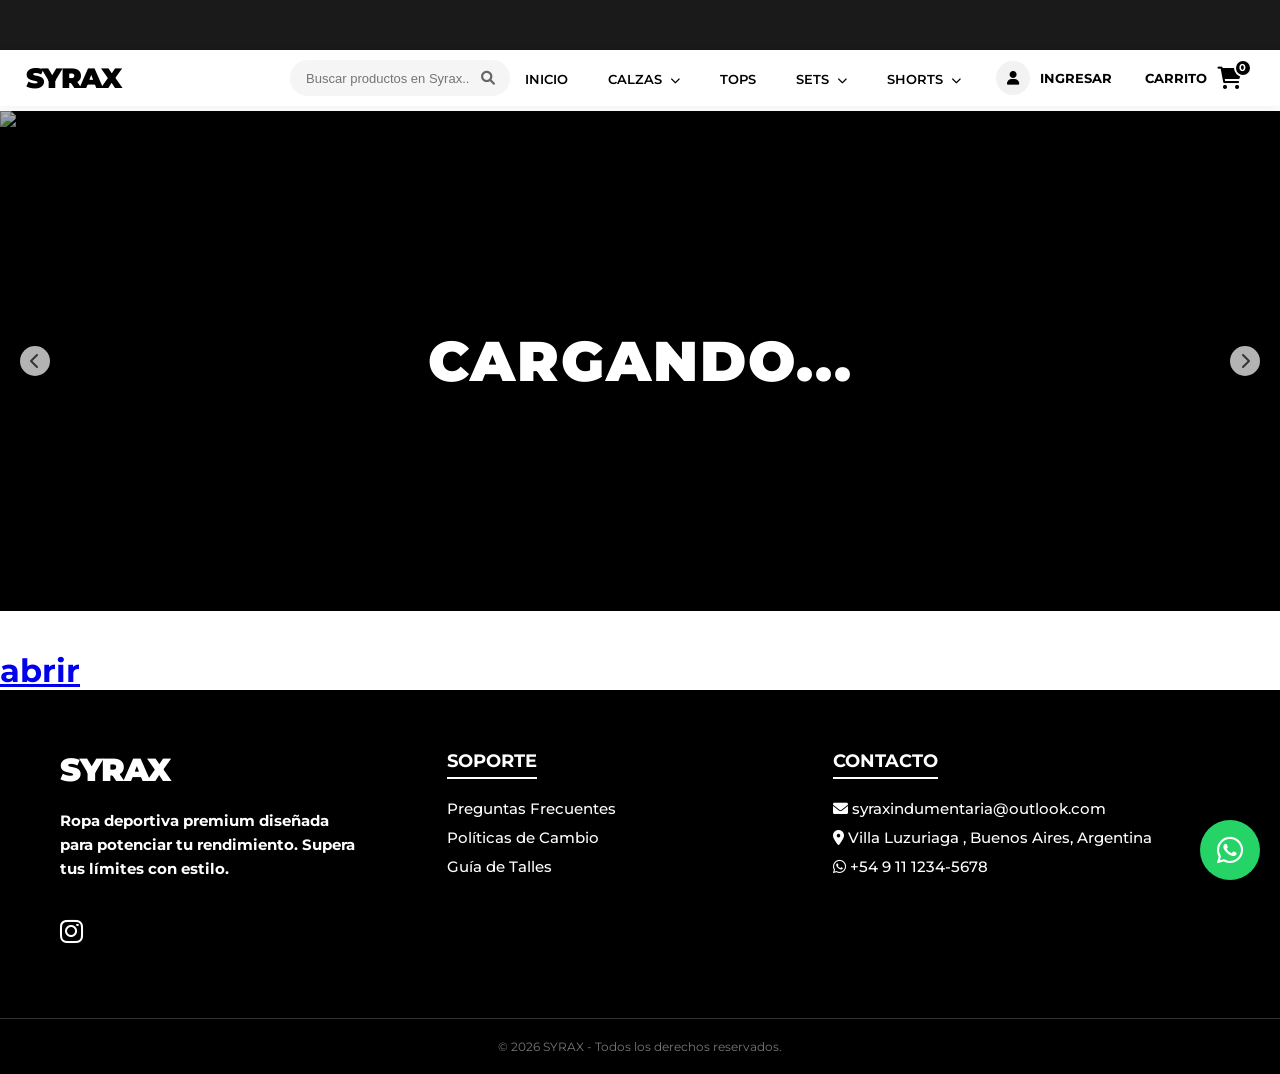
==== index.html @ ae93c7b4 "Update index.html" ====
<!DOCTYPE html>
<html lang="es">
<head>
    <meta charset="UTF-8">
    <meta name="viewport" content="width=device-width, initial-scale=1.0">
    <title>SYRAX | Tienda Oficial</title>
    <link href="https://fonts.googleapis.com/css2?family=Montserrat:wght@400;700;900&display=swap" rel="stylesheet">
    <link rel="stylesheet" href="https://cdnjs.cloudflare.com/ajax/libs/font-awesome/6.0.0/css/all.min.css">
    <link rel="stylesheet" href="css/styles.css">




<!-- Meta Pixel Code -->
<script>
!function(f,b,e,v,n,t,s)
{if(f.fbq)return;n=f.fbq=function(){n.callMethod?
n.callMethod.apply(n,arguments):n.queue.push(arguments)};
if(!f._fbq)f._fbq=n;n.push=n;n.loaded=!0;n.version='2.0';
n.queue=[];t=b.createElement(e);t.async=!0;
t.src=v;s=b.getElementsByTagName(e)[0];
s.parentNode.insertBefore(t,s)}(window, document,'script',
'https://connect.facebook.net/en_US/fbevents.js');
fbq('init', '1504209424649289');
fbq('track', 'PageView');
</script>
<noscript><img height="1" width="1" style="display:none"
src="https://www.facebook.com/tr?id=1504209424649289&ev=PageView&noscript=1"
/></noscript>
<!-- End Meta Pixel Code -->




<!-- Etiquetas para que WhatsApp muestre la imagen -->
<meta property="og:title" content="Syrax">
<meta property="og:description"
content="Comprá prendas deportivas en Syrax">
<meta property="og:image" content="https://upload.wikimedia.org/wikipedia/commons/3/3f/Fronalpstock_big.jpg">
<meta property="og:url" content="">
<meta property="og:type" content="website">




</head>
<body>



<div id="banner-ofertas" class="banner-inline">
<a href="#" id="oferta_banner_link"></a>
        <p id="texto-banner-ofertas">
        </p>
   </a>
</div>



<header class="navbar-container">
    <div class="header-left">
     <div class="menu-mobile-btn" onclick="toggleMenu()">
            <i class="fas fa-bars"></i>
        </div>
    </div>
    <div class="header-center">
    <div class="navbar-main">
        <a href="index.html" class="logo">SYRAX</a>
    </div>
         <div class="search-container-pc">
    <div class="search-input-wrapper">
        <input type="text" class="search-input" placeholder="Buscar productos en Syrax...">
        <i class="fas fa-search search-icon"></i>
    </div>
    <div class="search-results-box"></div>
</div>
</div>

    <div class="header-center-pc">
    <nav class="nav-links">
        <div class="menu-mobile-header-row">
        <div class="menu-close-mobile">
            <i class="fas fa-times"></i>
        </div>

    <div class="search-container-mobile">
    <div class="search-input-wrapper">
        <input type="text" class="search-input" placeholder="¿Qué estás buscando?">
        <i class="fas fa-search search-icon"></i>
    </div>
    <div class="search-results-box"></div>
</div>
    </div>
        <ul id="menu-categorias">
     <li class="mobile-only login-mobile-nav">
         
    <div class="user-menu-container">
        <a href="javascript:void(0)"
           id="user-link-mobile"
           onclick="abrirTuModalLogin()">
            <!-- FOTO GOOGLE -->
            <img id="user-photo-mobile"
                 src=""
                 alt="Foto de perfil">
            <!-- ICONO DEFAULT -->
            <div class="mobile-user-icon">
                <i class="fas fa-user"></i>
            </div>

            <!-- TEXTO -->
            <div class="mobile-user-info">
                <span class="mobile-user-title">
                    MI CUENTA
                </span>
                <span id="user-text-mobile">
                    INGRESAR
                </span>
            </div>
        </a>
        <!-- DROPDOWN -->
        <div id="user-dropdown-mobile" class="user-dropdown-list">
            <a href="perfil.html">
                <i class="fas fa-id-card"></i>
                Mi Perfil
            </a>
            <a href="javascript:void(0)" 
                id="btn-logout-mobile"
               class="btn-logout-action">
                <i class="fas fa-sign-out-alt"></i>
                Cerrar Sesión
            </a>
        </div>
    </div>
</li>

            <li><a href="index.html" class="btn-bounce">inicio</a></li>
            
            <li class="dropdown">
                <a class="dropdown-toggle">Calzas <i class="fas fa-chevron-down"></i></a>
                <ul class="dropdown-content">
                    <li><a href="productos.html?cat=calzas&sub=con-frunce">Con Frunce</a></li>
                    <li><a href="productos.html?cat=calzas&sub=sin-frunce">Sin Frunce</a></li>
                    <li><a href="productos.html?cat=calzas">Ver Todas</a></li>
                </ul>
            </li>
            
            <li><a href="productos.html?cat=tops" class="btn-bounce">Tops</a></li>
            
            <li class="dropdown">
                <a class="dropdown-toggle">Sets <i class="fas fa-chevron-down"></i></a>
                <ul class="dropdown-content">
                    <li><a href="productos.html?cat=sets&sub=cortos">Sets Cortos</a></li>
                    <li><a href="productos.html?cat=sets&sub=largos">Sets Largos</a></li>
                    <li><a href="productos.html?cat=sets">Ver Todos</a></li>
                </ul>
            </li>
            
            <li class="dropdown">
                <a class="dropdown-toggle">Shorts <i class="fas fa-chevron-down"></i></a>
                <ul class="dropdown-content">
                    <li><a href="productos.html?cat=shorts&sub=con-frunce">Con Frunce</a></li>
                    <li><a href="productos.html?cat=shorts&sub=sin-frunce">Sin Frunce</a></li>
                    <li><a href="productos.html?cat=shorts">Ver Todos</a></li>
                </ul>
            </li>
        </ul>
<div class="mobile-wa-wrapper">

    <a href="https://wa.me/5491112345678"
       class="mobile-wa-btn"
       target="_blank">

        <i class="fab fa-whatsapp"></i>
        <span></span>
    </a>
</div>
        </nav>
     </div>
        
<div class="header-right">
    <div class="navbar-actions">
        <div class="user-menu-container">

    <a href="javascript:void(0)"
   onclick="abrirTuModalLogin()"
   id="user-link"
   class="btn-bounce">
    <!-- FOTO -->
    <img id="user-photo-pc"
         src=""
         alt="Foto perfil">
    <!-- ICONO -->
    <div class="pc-user-icon">
        <i class="fas fa-user"></i>
    </div>
    <!-- TEXTO -->
    <div class="pc-user-info">
        <span id="user-text">Ingresar</span>
    </div>

</a>
            <div id="user-dropdown" class="user-dropdown-list">
                <a href="perfil.html"><i class="fas fa-id-card"></i> Mi Perfil</a>
                <a href="javascript:void(0)" id="btn-logout"><i class="fas fa-sign-out-alt"></i> Cerrar Sesión</a>
            </div>
        </div>
 
        
        <div class="cart-container" onclick="toggleCart()">
            <span class="cart-label">CARRITO</span>
            <div class="cart-wrapper">
                <i class="fas fa-shopping-cart"></i>
                <span id="cart-count" class="cart-badge">0</span>
            </div>
        </div>
    </div>
       </div>

       
</header>



<section class="hero-carousel">
    <div class="hero-slider">
        <div class="slide active">
            <img id="slide1_img" src="./assets/img/placeholder.jpg" alt="Banner 1">
            <div class="hero-text">
                <h2 id="slide1_titulo">Cargando...</h2>
                <a href="#" class="btn-hero" id="slide1_btn_link" style="display:none;"></a>
            </div>
        </div>
        
        <div class="slide">
            <img id="slide2_img" src="./assets/img/placeholder.jpg" alt="Banner 2">
            <div class="hero-text">
                <h2 id="slide2_titulo"></h2>
                <a href="#" class="btn-hero" id="slide2_btn_link" style="display:none;"></a>
            </div>
        </div>

        <div class="slide">
            <img id="slide3_img" src="./assets/img/placeholder.jpg" alt="Banner 3">
            <div class="hero-text">
                <h2 id="slide3_titulo"></h2>
                <a href="#" class="btn-hero" id="slide3_btn_link" style="display:none;"></a>
            </div>
        </div>

        <div class="slide">
            <img id="slide4_img" src="./assets/img/placeholder.jpg" alt="Banner 4">
            <div class="hero-text">
                <h2 id="slide4_titulo"></h2>
                <a href="#" class="btn-hero" id="slide4_btn_link" style="display:none;"></a>
            </div>
        </div>

        <div class="slide">
            <img id="slide5_img" src="./assets/img/placeholder.jpg" alt="Banner 5">
            <div class="hero-text">
                <h2 id="slide5_titulo"></h2>
                <a href="#" class="btn-hero" id="slide5_btn_link" style="display:none;"></a>
            </div>
        </div>
    </div>

    <button class="slider-arrow prev" onclick="cambiarSlideManual(-1)">
        <i class="fas fa-chevron-left"></i>
    </button>
    <button class="slider-arrow next" onclick="cambiarSlideManual(1)">
        <i class="fas fa-chevron-right"></i>
    </button>

</section>





<section  id="productos"  class="product-grid"></section>



</div>

<div class="overlay" id="overlay" onclick="toggleCart()"></div>
<div class="side-cart" id="side-cart">
    <div class="cart-header">
        <h2>TU CARRITO</h2>
        <span class="close-cart" onclick="toggleCart()">✕</span>
    </div>
    <div id="cart-items-side" class="cart-body"></div>
    <div class="cart-footer">
        <div class="total-row">
            <span></span>
            <span id="cart-total-side">$0</span>
        </div>
        <a href="checkout.html">
        <button class="checkout-btn">Finalizar Compra</button>
        </a>
    </div>
</div>









<div id="login-modal" class="modal-overlay">
    <div class="modal-box">
        <span class="close-modal">&times;</span>
        
        <h2 id="auth-title">INICIAR SESIÓN</h2>
        <!-- Nuevo subtítulo y lista de beneficios -->
        <p id="auth-subtitle">BENEFICIOS DE LA CUENTA:</p>
        <ul class="beneficios-lista">
            <li>🔥 Accedé a Ofertas Exclusivas</li>
            <li>♥️ Guardá tus favoritos</li>
            <li>🚚 Guardá tus datos de envío</li>
            <li>✔️ Opiniones verificadas</li>
        </ul>

        <form id="auth-form">
            <div class="input-group">
                <i class="fas fa-envelope"></i>
                <input type="email" id="email" placeholder="Email" required>
            </div>
            <div class="input-group">
                <i class="fas fa-lock"></i>
                <input type="password" id="password" placeholder="Contraseña" required>
            </div>
            <button type="submit" id="btn-auth" class="btn-primary">ENTRAR</button>
        </form>

        <div class="auth-options">
            <p id="toggle-auth">¿No tenés cuenta? <span>Registrate aquí</span></p>
            <hr>
            <!-- Botón de Google con imagen optimizada -->
            <button id="btn-google" class="btn-google-modern">
    <div class="google-icon-wrapper">
        <img src="https://www.gstatic.com/firebasejs/ui/2.0.0/images/auth/google.svg" alt="Google Logo">
    </div>
    <span class="btn-text">Continuar con Google</span>
</button>
        </div>
    </div>
</div>



<a href= "test-og.html">
<h1>abrir</h1>
</a>






<footer class="main-footer">
    <div class="footer-container">
        <div class="footer-section">
            <h2 class="footer-logo">SYRAX</h2>
            <p>Ropa deportiva premium diseñada para potenciar tu rendimiento. Supera tus límites con estilo.</p>
            <div class="social-links">
                <a href="https://www.instagram.com/syrax.indumentariafitt/?__pwa=1"  target="_blank"  rel="noopener noreferrer"><i class="fab fa-instagram"></i></a>
               
                
            </div>
        </div>

        <div class="footer-section">
            <h3>Soporte</h3>
            <ul>
                <li><a href="soporte.html#faq" target="_blank"  rel="noopener noreferrer">Preguntas Frecuentes</a></li>
                <li><a href="soporte.html#cambios" target="_blank"  rel="noopener noreferrer">Políticas de Cambio</a></li>
                 <li><a href="soporte.html#talles" target="_blank"  rel="noopener noreferrer">Guía de Talles</a></li>
            </ul>
        </div>

    <div class="footer-section">
    <h3>Contacto</h3>
    <ul class="contact-list">
        <li><a href="mailto:syraxindumentaria@outlook.com" target="_blank"  rel="noopener noreferrer"><i  class="fas fa-envelope" ></i> syraxindumentaria@outlook.com</a></li>
        <li><a href="#"><i class="fas fa-map-marker-alt"></i> Villa Luzuriaga , Buenos Aires, Argentina</a></li>
        <li><a href="https://wa.me/5491112345678" target="_blank" rel="noopener noreferrer"><i class="fab fa-whatsapp"></i> +54 9 11 1234-5678</a></li>
    </ul>
</div>
    </div>
    
    <div class="footer-bottom">
        <p>&copy; 2026 SYRAX - Todos los derechos reservados.</p>
    </div>
</footer>


<a href="https://wa.me/5491112345678" class="wa-float" target="_blank" rel="noopener noreferrer">
    <i class="fab fa-whatsapp"></i>
</a>


<script src="https://www.gstatic.com/firebasejs/8.10.0/firebase-app.js"></script>
<script src="https://www.gstatic.com/firebasejs/8.10.0/firebase-firestore.js"></script>
<script src="https://www.gstatic.com/firebasejs/8.10.0/firebase-auth.js"></script>  

<script src="js/config.js"></script>

<script src="js/main.js"></script>



</body>
</html>
---- css/styles.css ----
html {
    scroll-behavior: smooth;
}
/*==========================================*/
 /*    DESCRIPCION Y BTN DE PRODUCTO        */
 /*==========================================*/
.product-description-full {
    display: block;
    clear: both;
    width: 100%;
    max-width: 550px; /* Ajustalo para que coincida exacto con el ancho de tu foto */
    margin-top: 30px;
    padding: 20px 0;
    border-top: 1px solid #eee; /* Una línea sutil para separar */
}

#product-desc {
    font-size: 1rem;
    line-height: 1.6;
    color: #333;
    text-align: left;
    font-family: inherit;
}

/* Espacio extra para los botones a la derecha */
.action-buttons {
    margin-top: 25px;
    display: flex;
    flex-direction: column;
    gap: 12px;
}

.btn-agregar {
    margin-top: 30px !important;
}
    /*==========================================*/
    /*     TERMINA DESCRIPCION Y BTN            */
    /*==========================================*/



/*==============================================================*/
/* --- SELECTOR DE TALLE Y COLOR (Versión Corta y con Hover) --- */
/*===============================================================*/

select.custom-select {
    display: block !important;
    width: 100% !important;
    max-width: 200px !important; /* Lo acortamos de 300px a 200px */
    height: 45px !important;
    padding: 0 35px 0 15px !important;
    font-size: 14px !important;
    font-family: 'Montserrat', sans-serif;
    border: 1px solid #ddd !important;
    border-radius: 25px !important;
    background-color: #fff !important;
    cursor: pointer !important;
    outline: none !important;
    margin-bottom: 15px !important;
    transition: all 0.3s ease !important; /* Suaviza el efecto hover */
    
    appearance: none !important;
    -webkit-appearance: none !important;
    -moz-appearance: none !important;
    background-image: url("data:image/svg+xml,%3Csvg xmlns='http://www.w3.org/2000/svg' viewBox='0 0 24 24' fill='none' stroke='black' stroke-width='2' stroke-linecap='round' stroke-linejoin='round'%3E%3Cpolyline points='6 9 12 15 18 9'%3E%3C/polyline%3E%3C/svg%3E") !important;
    background-repeat: no-repeat !important;
    background-position: right 12px center !important;
    background-size: 14px !important;
}

/* EFECTO HOVER: Cuando pasás el mouse por el selector */
select.custom-select:hover {
    border-color: #000 !important; /* El borde se pone negro */
    box-shadow: 0 2px 8px rgba(0,0,0,0.1) !important; /* Una sombra suave */
    transform: translateY(-1px); /* Sube apenas un poquito */

    
    /* Quita la flecha del sistema */
    appearance: none !important;
    -webkit-appearance: none !important;
    -moz-appearance: none !important;

    /* Flecha corregida sin caracteres especiales que den error */
    background-image: url("data:image/svg+xml,%3Csvg xmlns='http://www.w3.org/2000/svg' viewBox='0 0 24 24' fill='none' stroke='black' stroke-width='2' stroke-linecap='round' stroke-linejoin='round'%3E%3Cpolyline points='6 9 12 15 18 9'%3E%3C/polyline%3E%3C/svg%3E") !important;
    background-repeat: no-repeat !important;
    background-position: right 15px center !important;
    background-size: 16px !important;
}

    /*==========================================*/
    /*  TERMINA SELECTOR DE TALLES Y COLOR      */
    /*==========================================*/





/*===========================================*/
/* --- 2. CONTENEDOR DE CANTIDAD (+ / -) --- */
/*===========================================*/

.quantity-controls {
    display: flex !important;
    align-items: center !important;
    border: 1px solid #000 !important; /* Borde más fino para que sea elegante */
    width: fit-content !important;
    background: #fff !important;
    border-radius: 25px !important;   /* REDONDEADO como el talle */
    overflow: hidden !important;       /* CLAVE: Corta lo que se salga del redondeo */
    height: 45px !important;
}

/* Estilo base para los botones + y - */

.quantity-controls button {
    width: 40px !important;
    height: 100% !important;
    background: transparent !important;
    border: none !important;
    color: #000 !important;
    font-size: 20px !important;
    cursor: pointer !important;
    transition: all 0.2s ease !important;
    display: flex !important;
    align-items: center !important;
    justify-content: center !important;
}

/* --- EL NUEVO HOVER (Sin que se rompa) --- */

.quantity-controls button:hover {
    background-color: #000 !important; /* Fondo negro */
    color: #fff !important;           /* Signo blanco */
}

/* 3. EL NÚMERO (Input) */
#product-qty {
    width: 40px !important;
    height: 100% !important;
    border: none !important;
    text-align: center !important;
    font-size: 16px !important;
    font-weight: bold !important;
    color: #000 !important;
    background: transparent !important;
    pointer-events: none; /* Para que no puedan escribir letras, solo usar + y - */
}

/* 4. Etiquetas (Talle:, Color:) */
.variant-item label {
    display: block !important;
    font-weight: 800 !important;
    font-size: 12px !important;
    margin-bottom: 8px !important;
    text-transform: uppercase;
    }



* { margin: 0; padding: 0; box-sizing: border-box; }
body { font-family: 'Montserrat', sans-serif; background: #fff; overflow-x: hidden; }

    /*==========================================*/
    /*         TERMINA MAS Y MENOS              */
    /*==========================================*/







/* ============================================================
   HEADER GLOBAL - CYRAX (Logo, Menú y Carrito)
   ============================================================ */

.navbar {
    display: flex !important; 
    justify-content: space-between !important; 
    align-items: center !important;
    padding: 0 50px !important; 
    height: 70px !important; 
    background: #fff !important; 
    border-bottom: 1px solid #eee !important;
    position: fixed !important; 
    width: 100% !important; 
    top: 0 !important; 
    z-index: 1000 !important;
    box-sizing: border-box !important;
}

/* --- LOGO (Izquierda) --- */

.logo { 
    font-weight: 900 !important; 
    font-size: 28px !important; 
    text-decoration: none !important; 
    color: #000 !important; 
    letter-spacing: -1.5px !important;
    flex-shrink: 0 !important;
    transition: transform 0.2s ease, color 0.2s ease !important;
    display: inline-block !important;
}

.logo:hover {
    transform: scale(1.05) !important;
    color: #333 !important;
}

/* --- MENÚ DE CATEGORÍAS (Centro) --- */

.nav-links {
    flex-grow: 1 !important; 
    display: flex !important;
    justify-content: center !important; 
}

#menu-categorias {
    display: flex !important;
    list-style: none !important;
    padding: 0 !important;
    margin: 0 !important;
    gap: 10px !important;
}

.nav-links a { 
    text-decoration: none !important; 
    color: #000 !important; 
    margin: 0 15px !important; 
    font-size: 13px !important; 
    font-weight: 600 !important; 
    text-transform: uppercase !important;
    transition: transform 0.2s ease, color 0.2s ease !important;
    display: inline-block !important;
}

.nav-links a:hover {
    transform: scale(1.1) !important;
    color: #666 !important;
}


/* --- CARRITO (Derecha) --- */

.cart-container {
    display: flex !important;
    align-items: center !important;
    gap: 10px !important;
    cursor: pointer !important;
    flex-shrink: 0 !important;
    min-width: 120px !important; /* Mantiene el equilibrio con el logo */
    justify-content: flex-end !important;
    transition: transform 0.2s ease !important;
}

.cart-container:hover {
    transform: scale(1.05) !important;
}

.cart-label {
    font-size: 13px !important;
    font-weight: 700 !important;
    text-transform: uppercase !important;
    font-family: 'Montserrat', sans-serif !important;
}

.cart-wrapper {
    position: relative !important;
    display: flex !important;
    align-items: center !important;
}

.cart-wrapper i {
    font-size: 22px !important;
    color: #000 !important;
}

/* BURBUJA DEL CARRITO (Badge) */

.cart-badge {
    position: absolute !important;
    top: -8px !important;
    right: -10px !important;
    background-color: #000 !important;
    color: #fff !important;
    font-size: 10px !important;
    width: 18px !important;
    height: 18px !important;
    border-radius: 50% !important;
    display: flex !important;
    align-items: center !important;
    justify-content: center !important;
    border: 2px solid #fff !important;
    font-weight: bold !important;
    line-height: 1 !important;
}
/*termina la burbuja*/    

    /*==========================================*/
    /*             TERMINA HEADER               */
    /*==========================================*/






 /*==========================================*/
/* HERO SLIDER PRINCIPAL          */
/*==========================================*/
/* EL CONTENEDOR PADRE */
.hero-carousel {
    width: 100%;
    height: 500px; /* Podés subirlo a 600px si lo querés más imponente */
    margin-top: 5px;
    position: relative;
    overflow: hidden;
    background: #000;
}

.hero-slider {
    width: 100%;
    height: 100%;
}

/* --- CADA SLIDE INDIVIDUAL --- */
.slide {
    position: absolute;
    top: 0;
    left: 0;
    width: 100%;
    height: 100%;
    display: none; /* Oculto por defecto */
    align-items: center;
    justify-content: center;
    text-align: center;
    opacity: 0;
    visibility: hidden; /* Esto mata la interacción y el render del texto fantasma */
    transition: opacity 0.8s ease-in-out, visibility 0.8s; 
}

/* --- ESTADO ACTIVO --- */
.slide.active {
    display: flex !important;
    opacity: 1;
    visibility: visible;
    z-index: 5; /* Asegura que el nuevo slide siempre esté arriba */
}

.slide img {
    position: absolute;
    top: 0;
    left: 0;
    width: 100%;
    height: 100%;
    object-fit: cover;
    z-index: 1; 
    filter: brightness(0.7); /* Oscurece la foto para que el texto resalte */
}

/* AQUÍ EL CAMBIO CLAVE PARA EL TEXTO */
.hero-text {
    position: relative; /* Obligatorio para que el z-index responda */
    z-index: 10;
    width: 90%;
    max-width: 800px;
}

.hero-text h2 {
    color: #fff !important;
    font-size: clamp(2rem, 5vw, 3.5rem); /* Tamaño adaptable */
    font-weight: 900;
    text-shadow: 0px 4px 10px rgba(0,0,0,0.5);
    margin: 0;
    text-transform: uppercase;
}

/* BOTÓN UNIFICADO */
.btn-hero {
    display: inline-block;
    margin-top: 25px;
    padding: 15px 40px;
    background-color: #fff;
    color: #000;
    text-decoration: none;
    font-weight: bold;
    text-transform: uppercase;
    transition: 0.3s;
    border-radius: 4px;
    border: 2px solid #fff;
}

.btn-hero:hover {
    background-color: transparent;
    color: #fff;
}


    /*====================*/
    /* termina carrusel   */
    /*====================*/

    /*=============================*/
    /*FLECHAS DEL SLIDER PRINCIPAL*/
    /*=============================*/


    .slider-arrow {
    position: absolute;
    top: 50%;
    transform: translateY(-50%);
    background: rgba(0, 0, 0, 0.3);
    color: white;
    border: none;
    width: 50px;
    height: 50px;
    border-radius: 50%;
    cursor: pointer;
    z-index: 20; /* Por encima de todo */
    transition: 0.3s;
    display: flex;
    align-items: center;
    justify-content: center;
    font-size: 1.2rem;
}

.slider-arrow:hover {
    background: rgba(212, 175, 55, 0.8); /* El dorado de Syrax */
}

.slider-arrow.prev { left: 20px; }
.slider-arrow.next { right: 20px; }


    /*=============*/
    /*    FIN   */
    /*===========*/






/*==================================================*/
/* --- DISEÑO FINAL DE TARJETA SYRAX (LIMPIO) ---   */
/*==================================================*/


/* --- GRILLA Y TARJETAS --- */
.product-grid {
    display: grid !important;
    grid-template-columns: repeat(4, minmax(200px, 1fr)) !important;
    gap: 20px !important;
    padding: 20px !important;
}



.product-card {
    background: white;
    border-radius: 12px;
    overflow: visible !important;
    box-shadow: 0 4px 12px rgba(0,0,0,0.1);
    position: relative;
    display: flex;
    flex-direction: column;
}

.product-card:hover {
    transform: translateY(-8px);
    box-shadow: 0 15px 25px rgba(0,0,0,0.15);
}




/* Estilos para la tarjeta de producto con animación EXAGERADA 🔥 */
.product-grid .product-card {
    opacity: 0; /* Empieza invisible */
    transform: translateY(40px); /* Empieza BASTANTE más abajo */
    /* Animación más lenta y con curva cubic-bezier para efecto elástico y suave */
    animation: slideInUpPronunciado 0.8s cubic-bezier(0.23, 1, 0.32, 1) forwards;
}

@keyframes slideInUpPronunciado {
    from {
        opacity: 0;
        transform: translateY(40px); /* Recorrido más largo */
    }
    to {
        opacity: 1;
        transform: translateY(0);
    }
}



/* --- SLIDER DENTRO DE LA TARJETA --- */
.product-slider {
    position: relative !important;
    width: 100% !important;
    height: auto !important; /* QUITAMOS EL 600PX */
    aspect-ratio: 2 / 3 !important; /* Mantiene proporción de catálogo */
    overflow: hidden;
    border-radius: 12px 12px 0 0;
}

.product-img {
    width: 100% !important;
    height: 100% !important;
    object-fit: cover !important;
    display: none;
}

.product-img.active {
    display: block;
}

/* --- BOTONES DEL SLIDER --- */
.prev, .next {
    position: absolute;
    top: 50%;
    transform: translateY(-50%);
    background-color: rgba(255, 255, 255, 0.7);
    color: #333;
    border: none;
    width: 30px;
    height: 30px;
    border-radius: 50%;
    cursor: pointer;
    font-size: 16px;
    display: flex;
    align-items: center;
    justify-content: center;
    z-index: 5;
    transition: all 0.3s ease;
}

.prev { left: 8px; }
.next { right: 8px; }

.prev:hover, .next:hover {
    background-color: #000;
    color: #fff;
}

/* --- ETIQUETA DE LIQUIDACIÓN (BADGE) --- */
.badge-off {
    position: absolute;
    top: 15px;
    left: 15px;
    background: #e74c3c !important; /* Rojo intenso */
    color: white !important;
    padding: 8px 15px !important; /* Más amplia */
    font-size: 1.1rem !important; /* Fuente más grande */
    font-weight: 800 !important;
    border-radius: 5px; /* Un toque más cuadrado queda más pro */
    z-index: 10;
    box-shadow: 0 4px 10px rgba(0,0,0,0.3);
    text-transform: uppercase;
}

/* --- INFO DEL PRODUCTO (NUEVO PRECIO Y TACHADO) --- */
.product-info {
    display: flex !important;
    flex-direction: row !important;
    justify-content: space-between !important;
    align-items: flex-end !important;
    padding: 15px 10px !important;
}

.product-text-group {
    display: flex !important;
    flex-direction: column !important;
    text-align: left !important;
    flex: 1 !important;
}

.price-container {
    display: flex;
    flex-direction: column; /* Apilados para que el grande destaque */
    gap: 2px;
    margin: 10px 0;
}

/* El precio viejo (tachado) */
.old-price {
    font-size: 0.95rem !important;
    color: #485863!important; 
    text-decoration: line-through;
    font-weight: 400;
}

/* El precio actual (grande y llamativo) */
.price {
    font-size: 1.5rem !important; /* Bastante más grande */
    color: #000000 !important; /* Un verde éxito, o usá #000 si preferís negro */
    font-weight: 800 !important;
    margin: 0;
}

.product-card h3 { 
    font-size: 14px !important; 
    font-weight: 800 !important; 
    margin: 0 !important;
    text-transform: uppercase;
    color: #222;
}

.buy-btn {
    width: 100% !important;
    padding: 10px 15px !important; /* Reducido de 15px a 10px para que no sea tan alto */
    font-size: 0.7rem !important;   /* Letra un poco más chica y elegante */
    font-weight: 700 !important;
    text-transform: uppercase;
    letter-spacing: 0.5px;          /* Espaciado de letras más sutil */
    background-color: #1a1a1a !important; /* Negro Syrax */
    color: white !important;
    border: none;
    border-radius: 6px;             /* Bordes un poquito más finos */
    cursor: pointer;
    transition: all 0.3s ease;
    margin-top: 10px;               /* Espacio respecto al precio */
}

.buy-btn:hover {
    background-color: #d4af37 !important; /* Dorado al pasar el mouse */
    transform: translateY(-2px);          /* Efecto de levante sutil */
    box-shadow: 0 4px 8px rgba(0,0,0,0.2);
}
/*====================*/
/* TENGO MIEDO LCDTRPM*/
/*====================*/    

   




/* ============================================================
   CARRITO ACTUALIZADO - CYRAX
   ============================================================ */

/* Panel Lateral */

.side-cart { 
    position: fixed; 
    right: -450px; 
    top: 0; 
    width: 400px; 
    height: 100vh; 
    background: #fff;
    z-index: 2000; 
    transition: 0.4s; 
    padding: 40px; 
    box-shadow: -10px 0 20px rgba(0,0,0,0.1);
    display: flex; 
    flex-direction: column; 
}

.side-cart.active { right: 0; }

/* Título Centrado */

.side-cart h2 {
    text-align: center !important;
    width: 100% !important;
    margin-top: 10px !important;
    margin-bottom: 30px !important;
    font-weight: 800 !important;
    text-transform: uppercase !important;
    font-size: 20px !important;
    color: #000000;
}

/* La "X" de cierre (Arriba a la derecha) */

.side-cart .close-cart {
    position: absolute !important;
    top: 20px !important;
    right: 20px !important;
    font-size: 28px !important;
    line-height: 1 !important;
    cursor: pointer !important;
    color: #000 !important;
    font-weight: bold !important;
    transition: color 0.3s ease !important;
}

.side-cart .close-cart:hover {
    color: #ff0000 !important;
}

/* El Total (En negrita y separado) */

.cart-total {
    display: flex !important;
    justify-content: space-between !important;
    align-items: center !important;
    padding: 20px 0 !important;
    border-top: 1px solid #eee !important;
    margin-top: auto !important; /* Lo empuja hacia abajo */
    font-weight: 900 !important; /* Negrita fuerte */
    font-size: 19px !important;
    color: #000 !important;
}

/* Botón Iniciar Compra (Fino y Centrado) */

.side-cart .checkout-btn {
    width: 85% !important; /* Más elegante, no llega a los bordes */
    background-color: #000 !important;
    color: #fff !important;
    border: none !important;
    padding: 14px !important;
    border-radius: 8px !important;
    font-size: 13px !important;
    font-weight: bold !important;
    text-transform: uppercase !important;
    cursor: pointer !important;
    margin: 10px auto 20px auto !important; /* Centrado horizontal */
    display: block !important;
    transition: background-color 0.3s ease, transform 0.2s ease !important;
}

.side-cart .checkout-btn:hover {
    background-color: #333 !important;
    transform: scale(1.02) !important;
}

/* Botón Eliminar Producto (La X gris minimalista) */

.remove-item {
    background: none !important;
    color: #bbb !important;
    border: none !important;
    font-size: 20px !important;
    cursor: pointer !important;
    padding: 5px !important;
    transition: color 0.2s !important;
}

.remove-item:hover {
    color: #ff0000 !important;
    transform: scale(1.1) !important;
}

/* Overlay de fondo */

.overlay { 
    position: fixed; 
    top: 0; 
    left: 0; 
    width: 100%; 
    height: 100%; 
    background: rgba(0,0,0,0.5); 
    z-index: 1500; 
    display: none; 
}
.overlay.active { display: block; }

    /*==========================================*/
    /*       TERMINA CSS DE CARRITO              */
    /*==========================================*/




    /*==========================================*/
    /*       MODAL CHECKOUT                     */
    /*==========================================*/

.checkout-modal { position: fixed; top: 0; left: 0; width: 100%; height: 100%; background: rgba(0,0,0,0.8); z-index: 3000; display: none; align-items: center; justify-content: center; }
.checkout-content { background: #fff; padding: 40px; width: 90%; max-width: 500px; border-radius: 5px; position: relative; }
.checkout-content input { width: 100%; padding: 12px; margin-bottom: 10px; border: 1px solid #ddd; }
.form-row { display: flex; gap: 10px; }
.btn-final-wa { width: 100%; background: #25d366; color: #fff; border: none; padding: 15px; font-weight: bold; cursor: pointer; }

    /*==========================================*/
    /*       WHATSAPP FLOTANTE                  */
    /*==========================================*/
.wa-float { 
    position: fixed; 
    bottom: 20px; 
    right: 20px; 
    width: 60px; 
    height: 60px; 
    background-color: #25d366; /* El verde de WhatsApp */
    color: #FFF; 
    border-radius: 50px; 
    text-align: center; 
    font-size: 30px; 
    box-shadow: 2px 2px 10px rgba(0,0,0,0.3); 
    z-index: 1000; 
    display: flex; 
    align-items: center; 
    justify-content: center; 
    text-decoration: none; 
    transition: transform 0.1s ease, box-shadow 0.1s ease;
}

.wa-float:hover {
    transform: scale(1.1);
    background-color: #128c7e;
    color: white;
}


/* Efecto de hundido al hacer clic */
.wa-float:active {
    transform: scale(0.9); /* Se achica un poquito */
    box-shadow: inset 2px 2px 5px rgba(0,0,0,0.3); /* Sombra interna para dar profundidad */
}












/*================================================*/
/* Estilos adicionales para la página de producto */
/*================================================*/

.product-page-body {
    padding-top: 100px;
}

.product-detail-container {
    display: flex;
    max-width: 1200px;
    margin: 0 auto;
    padding: 40px;
    gap: 60px;
}

.product-image-section {
    flex: 1.2;
}

.product-image-section img {
    width: 100%;
    aspect-ratio: 2/3;
    object-fit: cover;
    border-radius: 4px;
}

.product-info-section {
    flex: 1;
    display: flex;
    flex-direction: column;
    justify-content: center;
}

.category-tag {
    font-size: 12px;
    letter-spacing: 2px;
    color: #888;
    margin-bottom: 10px;
}

#product-name {
    font-size: 32px;
    font-weight: 900;
    margin-bottom: 15px;
    text-transform: uppercase;
}

.product-price {
    font-size: 24px;
    font-weight: 700;
    margin-bottom: 30px;
}

.action-buttons {
    display: flex;
    flex-direction: column;
    gap: 15px;
    margin-bottom: 40px;
}

.btn-black {
    background: #000;
    color: #fff;
    border: none;
    padding: 18px;
    font-weight: 700;
    cursor: pointer;
    text-transform: uppercase;
    transition: 0.3s;
}

.btn-outline {
    background: transparent;
    color: #000;
    border: 2px solid #000;
    padding: 16px;
    font-weight: 700;
    cursor: pointer;
    text-transform: uppercase;
}

.extra-info {
    border-top: 1px solid #eee;
    padding-top: 20px;
    font-size: 14px;
    color: #555;
    line-height: 2;
}


    /*==================================================*/
    /*TERMINA ESTILOS ADICIONALES DE PAGINA DE PRODUCTO */
    /*==================================================*/







    /*==========================================*/
    /*       TODO EL FOOTER                     */
    /*==========================================*/

.main-footer {
    background-color: #000;
    color: #fff;
    padding: 60px 0 20px 0;
    margin-top: 0 !important; /* Cambiamos el 50px que tenías por 0 */
}

.footer-container {
    max-width: 1200px;
    margin: 0 auto;
    display: flex;
    flex-wrap: wrap;
    justify-content: space-between;
    padding: 0 20px;
}

.footer-section {
    flex: 1;
    min-width: 250px;
    margin-bottom: 30px;
}


/* LOGO EN EL FOOTER */

.footer-logo {
    font-size: 32px; /* Más grande para que se note */
    font-weight: 900; /* Extra negrita */
    letter-spacing: -1.5px;
    margin-bottom: 20px;
}

.footer-section h3 {
    font-size: 18px;
    margin-bottom: 20px;
    border-bottom: 2px solid #fff;
    display: inline-block;
    padding-bottom: 5px;
    text-transform: uppercase;
}


/* EL TEXTO QUE QUERÍAS: BLANCO, NEGRITA Y SEPARADO */

.footer-section p {
    font-size: 15px;
    line-height: 1.6;
    color: #fff !important;      /* Blanco puro */
    font-weight: 700 !important; /* Negrita */
    margin-bottom: 35px !important; /* MÁS APARTADO de las redes */
    max-width: 300px;            /* Para que no se estire tanto */
}

.footer-section ul {
    list-style: none;
    padding: 0;
}

.footer-section ul li {
    margin-bottom: 10px;
}



/* LINKS DE LAS LISTAS (Soporte, etc.) */

.footer-section ul li a {
    color: #fff !important;          /* Blanco puro */
    text-decoration: none !important; 
    font-size: 15px !important;      /* Un toque más grandes */
    font-weight: 500 !important;     /* Peso medio para que se lean bien */
    transition: all 0.3s ease !important;
    display: inline-block;           /* Para que el efecto de hover funcione mejor */
}

/* EFECTO DE HOVER ANIMADO */

.footer-section ul li a:hover {
    color: #ccc !important;          /* Cambia a gris claro al pasar el mouse */
    transform: translateX(5px);      /* Se desplaza sutilmente a la derecha */
    font-weight: 700 !important;     /* Se pone en negrita al seleccionarlo */
}



.footer-section ul li a:hover {
    color: #fff;
}

/* REDES SOCIALES MÁS GRANDES Y SEPARADAS */
.social-links a {
    color: #fff;
    font-size: 26px; /* Íconos un poco más grandes */
    margin-right: 20px;
    transition: transform 0.3s, color 0.3s;
    display: inline-block;
}

.social-links a:hover {
    transform: translateY(-5px) scale(1.1);
    color: #ccc;
}

.footer-bottom {
    text-align: center;
    border-top: 1px solid #333;
    margin-top: 40px;
    padding-top: 20px;
    font-size: 12px;
    color: #777;
}

    /*==========================================*/
    /*            TERMIN FOOTER                 */
    /*==========================================*/





    /*==========================================*/
    /*     CREO QUE PAGINA DE PRODUCTO          */
    /*==========================================*/


/* Contenedor Principal */

.product-container {
    max-width: 1100px;
    margin: 40px auto;
    padding: 20px;
}

.product-layout {
    display: grid;
    grid-template-columns: 1.2fr 1fr;
    gap: 50px;
    align-items: start;
}

/* Tarjeta de Imagen */

.product-image-card {
    background: #f9f9f9;
    border-radius: 15px;
    overflow: hidden;
    box-shadow: 0 10px 30px rgba(0,0,0,0.05);
}

.product-image-card img {
    width: 100%;
    height: auto;
    display: block;
    transition: transform 0.5s ease;
}

.product-image-card:hover img {
    transform: scale(1.05); /* Efecto zoom suave */
}

/* Info del Producto */

.category-tag {
    text-transform: uppercase;
    font-size: 12px;
    letter-spacing: 2px;
    color: #888;
    font-weight: bold;
}

#product-name {
    font-size: 32px;
    margin: 10px 0;
    font-weight: 800;
    text-transform: uppercase;
}

.product-price {
    font-size: 26px;
    font-weight: 700;
    color: #111;
    margin-bottom: 25px;
}

.product-description {
    color: #555;
    line-height: 1.6;
    margin-bottom: 30px;
    border-top: 1px solid #eee;
    padding-top: 20px;
}

/* Botones con Estilo */
.action-buttons {
    display: flex;
    flex-direction: column;
    gap: 15px;
}

.btn-primary, .btn-secondary {
    padding: 18px;
    border-radius: 8px;
    font-weight: bold;
    cursor: pointer;
    transition: all 0.3s ease;
    border: none;
    font-size: 14px;
    letter-spacing: 1px;
}

.btn-primary {
    background-color: #000;
    color: #fff;
}

.btn-primary:hover {
    background-color: #333;
    transform: translateY(-2px);
}

.btn-secondary {
    background-color: transparent;
    color: #000;
    border: 2px solid #000;
}

.btn-secondary:hover {
    background-color: #000;
    color: #fff;
}

/* Iconos de Beneficios */

.product-features {
    margin-top: 40px;
    display: flex;
    flex-direction: column;
    gap: 12px;
}

.product-features span {
    font-size: 13px;
    color: #666;
    display: flex;
    align-items: center;
    gap: 10px;
}

.product-features i {
    color: #111;
}



    /*==========================================*/
    /*             TERMINA EL CREO              */
    /*==========================================*/






 
/* ================================================= */
/* SECCIÓN: PRODUCTOS RELACIONADOS (DETALLE)         */
/* ================================================= */

.related-products {
    padding: 60px 20px;
    background-color: #fafafa; /* Un fondo apenas gris para diferenciar */
    border-top: 1px solid #eee;
    width: 100%;
}


/* 1. Título de la sección centrado */
.related-products .section-title {
    text-align: center;
    font-size: 22px;
    font-weight: 800;
    margin-bottom: 40px;
    letter-spacing: 1px;
    text-transform: uppercase;
    color: #111;
}


/* 2. Grilla centrada y con tamaño máximo */
.related-grid {
    display: grid;
    /* Evita que las tarjetas se estiren: min 200px, max 280px */
    grid-template-columns: repeat(auto-fit, minmax(200px, 280px)); 
    gap: 30px;
    
    /* Centra las tarjetas dentro del contenedor */
    justify-content: center; 
    
    /* Centra el contenedor mismo en la pantalla */
    max-width: 1100px;
    margin: 0 auto; 
}


/* 3. Estilo de cada tarjeta de recomendados */
.related-item {
    background: #fff;
    border-radius: 12px;
    padding: 10px;
    transition: transform 0.3s ease, box-shadow 0.3s ease;
    text-align: center; /* Centra los textos debajo de la foto */
}

.related-item:hover {
    transform: translateY(-5px);
    box-shadow: 0 10px 20px rgba(0,0,0,0.05);
}

/* 4. Control de la imagen (Proporción 2:3 deportiva) */
.related-item img {
    width: 100%;
    height: 450px; /* Altura fija para que todas midan igual */
    object-fit: cover; /* Corta la imagen sin deformarla */
    border-radius: 8px;
    display: block;
    margin-bottom: 15px;
}

/* 5. Textos de la tarjeta */
.related-item a {
    text-decoration: none; /* Quita el subrayado del link */
    color: #111;
    display: block;
}

.related-item h3 {
    font-size: 14px;
    margin: 10px 0 5px;
    font-weight: 600;
    text-transform: uppercase;
}

.related-item p {
    font-weight: 800;
    font-size: 16px;
    color: #000;
    margin-bottom: 10px;
}
    /*===================================*/
    /*  TERMINA PRODUCTOS RELACIONADOS*   /
    /*===================================*/



    /*==========================================*/
    /* MINIATURA DE COLOR DE PAGINA DE PRODUCTO */
    /*==========================================*/

.product-layout {
    display: flex;
    gap: 40px;
    align-items: flex-start;
    justify-content: center;
    margin-bottom: 50px;
}

.product-gallery {
    display: flex; /* Miniaturas al lado de la foto grande */
    gap: 15px;
    flex: 1.2;
}

.product-info-card {
    flex: 1;
    text-align: left;
    position: relative;
}

/* Estilo de miniaturas corregido */
.thumbnails-container {
    display: flex;
    flex-direction: column;
    gap: 10px;
}

.thumb-wrapper {
    width: 60px;
    height: 80px;
    cursor: pointer;
    border: 2px solid transparent;
    border-radius: 4px;
    overflow: hidden;
}

.thumb-wrapper.active { border-color: #000; }
.thumb-wrapper img { width: 100%; height: 100%; object-fit: cover; }


/*==========================================*/
/*          TERMINA MINIATURA               */
/*==========================================*/



    /*==========================================*/
    /*       FORMULARIO DE CHECKOUT             */ 
    /*==========================================*/


/* 1. CONTENEDOR PRINCIPAL */
.checkout-container {
    max-width: 900px;
    margin: 40px auto;
    padding: 20px;
    font-family: 'Montserrat', sans-serif; /* Usamos la misma de la tienda */
}

/* 2. AVISO WHATSAPP (Con separación del header) */
.aviso-whatsapp {
    background-color: #fdfaf0 !important; 
    color: #856404;
    padding: 25px !important; 
    border-radius: 15px !important; 
    border: 1px solid #f9eeb1 !important;
    font-weight: 600;
    text-align: center;
    
    /* SEPARACIÓN */
    margin-top: 40px !important;    /* Esto lo separa del header */
    margin-bottom: 40px !important; /* Esto lo separa del formulario */
    
    font-size: 1.05em;
    display: block;
    box-shadow: 0 4px 15px rgba(0,0,0,0.02);
}

/* 3. TÍTULOS DE SECCIÓN */
.checkout-form h3 {
    margin-top: 40px;
    border-bottom: 1px solid #eee; /* Línea más fina para que sea minimalista */
    padding-bottom: 10px;
    font-size: 16px;
    text-transform: uppercase;
    letter-spacing: 2px;
    color: #000;
    font-weight: 800;
}

/* FILAS DE INPUTS (Mantiene tu estructura de 2 por fila) */
.input-row {
    display: flex;
    gap: 15px;
    margin-bottom: 5px;
}

/* 4. ESTILO PREMIUM DE LOS INPUTS */
.checkout-form input {
    width: 100%;
    height: 50px !important; /* Altura cómoda para celulares */
    padding: 0 15px !important;
    margin-bottom: 15px;
    border: 1px solid #e0e0e0 !important;
    border-radius: 12px !important; /* Estilo píldora suave */
    font-size: 15px;
    box-sizing: border-box;
    background-color: #fcfcfc;
    transition: all 0.3s cubic-bezier(0.165, 0.84, 0.44, 1) !important;
    outline: none !important;
}

/* HOVER: Cuando el usuario pasa el mouse */
.checkout-form input:hover {
    border-color: #d4af37 !important; /* El dorado de tu botón */
    background-color: #fff !important;
    transform: translateY(-1px); /* Efecto sutil de elevación */
    box-shadow: 0 4px 10px rgba(0,0,0,0.05);
}

/* FOCUS: Cuando están escribiendo (Sensación de "Todo OK") */
.checkout-form input:focus {
    border-color: #28a745 !important; /* Verde éxito */
    background-color: #fff !important;
    box-shadow: 0 0 0 4px rgba(40, 167, 69, 0.1) !important;
}

/* --- EFECTO DE VALIDACION VISUAL --- */
.checkout-form input:not(:placeholder-shown):valid {
    border-color: #28a745 !important; /* Verde éxito si hay texto */
    background-color: #f8fff9 !important; /* Fondo verde muy sutil */
}
/* TERMINA ESTILO UNIFICADO*/




/*========================================================*/
/* 4.       BOTÓN WHATSAPP                                */
/*========================================================*/

.btn-whatsapp {
    position: relative; /* Necesario para que el brillo se mueva dentro */
    overflow: hidden;    /* Corta el brillo para que no se salga del botón */
    
    /* Fondo con degradado metálico premium */
    background: linear-gradient(135deg, #D4AF37 0%, #F2D472 50%, #B8860B 100%);
    
    /* Tipografía y Estilo de Texto */
    color: #000; 
    font-size: 18px;
    font-weight: 800;
    text-transform: uppercase;
    letter-spacing: 1.5px;
    text-align: center;
    text-decoration: none; /* Útil si usas una etiqueta <a> */
    
    /* Estructura y Bordes */
    padding: 18px;
    border: 1px solid #B8860B;
    border-radius: 8px;
    width: 100%;
    display: block;
    cursor: pointer;
    
    /* Espaciado */
    margin-top: 20px;
    margin-bottom: 50px !important;
    
    /* Transiciones suaves */
    transition: all 0.3s ease-in-out;
    box-shadow: 0 4px 15px rgba(0, 0, 0, 0.1);
}

/* --- ANIMACIÓN DE BRILLO LENTA Y PREMIUM --- */
.btn-whatsapp::before {
    content: '';
    position: absolute;
    top: 0;
    left: -150%; /* Empieza bien afuera a la izquierda */
    width: 60%;
    height: 100%;
    background: linear-gradient(
        to right, 
        rgba(255, 255, 255, 0) 0%, 
        rgba(255, 255, 255, 0.4) 50%, 
        rgba(255, 255, 255, 0) 100%
    );
    transform: skewX(-30deg); /* Inclinación elegante */
    animation: brillo-lento 6s infinite; /* Ciclo de 6 segundos */
}

@keyframes brillo-lento {
    0% { left: -150%; }
    20% { left: 150%; } /* El brillo cruza rápido al principio */
    100% { left: 150%; } /* Luego espera el resto del tiempo (pausa elegante) */
}

/* --- TU HOVER FAVORITO --- */
.btn-whatsapp:hover {
    transform: scale(1.05);
    box-shadow: 0 10px 25px rgba(212, 175, 55, 0.5);
    filter: brightness(1.1); /* Sutil aumento de brillo al tocarlo */
}

.btn-whatsapp:active {
    transform: scale(0.98); /* Efecto de presión al hacer clic */
}

    /*======================================*/
    /*TERMINA BOTON DE WHATSAPP DEL CHECKOUT*/
    /*======================================*/



/*==========================================*/
/* 5. RESUMEN DE PRODUCTOS DEL CHECKOUT     */
/*==========================================*/


/* --- LISTA DE PRODUCTOS EN EL CHECKOUT (VERSION FINAL) --- */
.checkout-item {
    display: flex;
    justify-content: space-between;
    align-items: center;
    padding: 15px 0;
    border-bottom: 1px solid #f0f0f0;
}

.checkout-item-info {
    display: flex;
    flex-direction: column;
    gap: 6px;
}

.checkout-item-name {
    font-weight: 700;
    font-size: 15px;
    text-transform: uppercase;
    color: #000;
}

/* Las pastillitas de Talle y Color que pediste */
.checkout-item-details {
    display: flex;
    gap: 8px;
}

.checkout-item-details span {
    background: #f4f4f4; /* Gris suave de fondo */
    color: #666;
    font-size: 11px;
    font-weight: 700;
    padding: 3px 10px;
    border-radius: 20px; /* Forma de etiqueta redondeada */
    text-transform: uppercase;
}

.checkout-item-right {
    display: flex;
    align-items: center;
    gap: 15px;
}

.checkout-item-price {
    font-weight: 800;
    font-size: 16px;
    color: #000;
    font-family: 'Montserrat', sans-serif;
}

/* Botón de eliminar (la X) */
.btn-remove-item {
    background: #f8f8f8;
    border: none;
    color: #ff5a80;
    cursor: pointer;
    font-size: 16px;
    width: 32px;
    height: 32px;
    border-radius: 50%;
    transition: all 0.3s ease;
    display: flex;
    align-items: center;
    justify-content: center;
}

.btn-remove-item:hover {
    background: #ffeef2;
    transform: scale(1.1);
}

.total-checkout {
    display: flex;
    justify-content: space-between;
    font-size: 22px;
    font-weight: bold;
    margin-top: 20px;
    padding-top: 10px;
    border-top: 2px solid #000;
}
/*==========================================*/
/*   TERMINA RESUMEN DE PRODUCTOS           */
/*==========================================*/



/*========================================================*/
/* --- ESTILO PARA EL BOTÓN DE ELIMINAR EN EL RESUMEN --- */
/*========================================================*/


#lista-checkout button {
    transition: all 0.3s ease; /* Hace que el cambio de color sea suave */
    font-family: Arial, sans-serif;
    line-height: 1;
    display: flex;
    align-items: center;
    justify-content: center;
}

#lista-checkout button:hover {
    color: #ff0000 !important; /* Cambia a rojo fuerte al pasar el mouse */
    transform: scale(1.3);     /* Se agranda un poquito */
    background-color: #fff0f0; /* Aparece un fondito rosa muy suave */
    border-radius: 50%;        /* El fondo es circular */
}


    /*==================================*/
    /*TERMINA ESTILO DE BOTON DE RESUMEN*/
    /*==================================*/





/*==================================*/
/* Estilo para el selector de envío */
/*==================================*/

.checkout-input-envio {
    width: 100%;
    padding: 12px;
    margin-top: 10px;
    border: 2px solid #d4af37; /* El dorado de tu marca */
    border-radius: 8px;
    background-color: #fff;
    font-family: 'Poppins', sans-serif;
    font-size: 13px; /* Un pelín más chico para que entre el texto largo */
    font-weight: 600;
    text-transform: uppercase; /* Le da el toque profesional */
    color: #333;
    outline: none;
    transition: all 0.3s ease;
    cursor: pointer;
}

.checkout-input-envio:focus {
    box-shadow: 0 0 10px rgba(212, 175, 55, 0.3);
    border-color: #b8962d;
}

/* Estilo para el cuadrito de información de tiempo que aparece abajo */
#info-tiempo-envio {
    background: #fefcf5; /* Un amarillito muy suave de fondo */
    padding: 12px;
    border-left: 4px solid #d4af37;
    margin-top: 10px;
    border-radius: 4px;
    font-size: 14px;
    color: #444;
    line-height: 1.5;
}

/*===============*/
/* TERMINA ACA   */
/*===============*/













/* --- ESTILOS GENERALES (PC y Base) --- */
.nav-links ul {
    display: flex;
    list-style: none; /* Quita puntos negros */
    gap: 20px;
    margin: 0;
    padding: 0;
}

.nav-links ul li a {
    text-decoration: none; /* Quita subrayado */
    color: black;
    font-weight: bold;
    text-transform: uppercase;
}
    /*TERMINA ESTILOS GENERALES*/


    



/*===========================================*/
/* --- ESTILOS PARA LA PÁGINA DE SOPORTE --- */
/*===========================================*/

/* --- CORRECCIÓN FINAL SOPORTE --- */

.soporte-main {
    background-color: #000 !important;
    color: #fff !important;
    padding-top: 140px !important; /* Espacio para que el header no tape nada */
    padding-bottom: 80px !important;
    min-height: 60vh;
    display: flex;
    justify-content: center; /* Centra el contenido horizontalmente */
}

.container-soporte {
    width: 90%;
    max-width: 800px; /* Evita que el texto se estire de punta a punta */
    margin: 0 auto;
    text-align: left; /* El texto queda alineado a la izquierda pero centrado en pantalla */
}

.soporte-section {
    margin-bottom: 80px;
}

.soporte-section h1 {
    font-size: 32px;
    font-weight: 900;
    text-transform: uppercase;
    border-bottom: 2px solid #fff;
    padding-bottom: 10px;
    margin-bottom: 30px;
    color: #fff !important;
}

.soporte-item {
    margin-bottom: 25px;
}

.soporte-item h3 {
    font-size: 20px;
    margin-bottom: 8px;
    color: #fff;
}

.soporte-item p, .soporte-section p {
    color: #ccc;
    line-height: 1.6; /* Le damos aire al texto para que se lea bien */
    margin-bottom: 15px; /* Espacio entre párrafos */
}






.thumb-wrapper {
    cursor: pointer;
    border: 2px solid transparent;
    transition: 0.2s;
    opacity: 0.6;
}

.thumb-wrapper:hover {
    opacity: 1;
}

.thumb-wrapper.active {
    border-color: #000; /* O el color de SYRAX */
    opacity: 1;
}




            /*======================+/
           /* PAGINA DE PRODUCTO    */
            /*======================*/

/* PRUEBA DE FUEGO - PEGAR ARRIBA DE TODO */


#product-desc {
    font-size: 1rem;
    text-align: justify; /* Opcional, para que quede prolijo el bloque de texto */
}


       /* --- ESTILO BASE DE LAS MINIATURAS (Círculos) --- */
.color-variant-thumb {
    width: 50px !important;
    height: 50px !important;
    object-fit: cover !important;
    border-radius: 50% !important; /* Siempre circulares */
    cursor: pointer !important;
    border: 2px solid transparent !important; /* Espacio para el borde del hover */
    transition: all 0.3s ease !important;
    padding: 2px !important; /* Un pequeño aire para que el borde no toque la foto */
}

/* --- HOVER INDIVIDUAL (Cuando pasás el mouse) --- */
.color-variant-thumb:hover {
    transform: scale(1.15); /* Crece un poquito */
    border-color: #000 !important; /* Aparece el borde negro */
    box-shadow: 0 4px 10px rgba(0,0,0,0.15); /* Sombra para que "flote" */
}
    /*TERMINA HOVER*/


/* --- ESTADO SELECCIONADO --- */
/* Si tu JS agrega la clase 'selected' a la imagen elegida */
.color-variant-thumb.selected {
    border-color: #000 !important;
    transform: scale(1.1);
}
    /* TERMINA*/




        /*texto de cantidad,talle y color*/


/* Separamos cada bloque (Talle, Color, Cantidad) */
.variant-item {
    margin-top: 10px; /* Esto les da aire arriba */
    display: flex;
    flex-direction: column;
    gap: 1px; /* Esto separa el texto (label) de su selector/botones */
}

/* Ponemos los títulos en negrita y un poquito más grandes si querés */
.variant-item label {
    font-weight: 700;
    font-size: 0.85rem;
    text-transform: uppercase;
    color: #333;
}

/* Ajuste específico para que el nombre del color no esté pegado al título */
#color-name-display {
    margin-left: 5px;
    font-weight: 400; /* Menos negrita para el nombre del color elegido */
    color: #666;
}

.quantity-controls {
    margin-bottom: 5px; /* Separa la cantidad del botón negro de abajo */
}
    /*TERMINAN TEXTOS*/




        /*ESTILO DE GUIA DE TALLES*/

.simple-size-link {
    font-size: 0.75rem; /* Bien chiquito */
    color: #888; /* Gris suave */
    text-decoration: underline;
    font-weight: 400;
    transition: color 0.2s;
}

.simple-size-link:hover {
    color: #000; /* Se oscurece al pasar el mouse */
}




    /*===================================*/
    /*ZOOM DE IMAGEN DE PAGINA DE PRODUCTO*/
    /*====================================*/

.product-image-card {
    position: relative;
    overflow: hidden; /* Corta la imagen cuando se agranda */
    cursor: zoom-in;
}

#product-img {
    width: 100%;
    transition: transform 0.1s ease-out; /* Movimiento fluido */
}
    /*TERMINA ZOOM*/




/*============================*/    
/* --- SECCIÓN DE RESEÑAS --- */
/*============================*/

.reviews-section {
    font-family: 'Helvetica', Arial, sans-serif;
    background-color: #fff;
}

/* --- BOTÓN DE OPINIONES --- */
#show-form-btn {
    display: block;
    margin: 20px 0;
    background: #000;
    color: #fff;
    padding: 12px 25px; /* Un pelín más de aire */
    border: none;
    cursor: pointer;
    font-weight: bold;
    text-transform: uppercase;
    letter-spacing: 1px;
    border-radius: 8px; /* Para que siga la línea del checkout */
    transition: all 0.2s ease; /* Para que los cambios sean suaves */
}

/* Hover en PC: Crece un poquito y brilla sutilmente */
#show-form-btn:hover {
    background: #222; /* Un gris muy oscuro para que se note el cambio */
    transform: scale(1.02);
}

/* EL EFECTO DE HUNDIDO (Cuando lo tocan o hacen click) */
#show-form-btn:active {
    transform: scale(0.95) !important; /* Se encoge el 5% */
    background: #000 !important;
    box-shadow: inset 0 4px 8px rgba(0,0,0,0.3) !important; /* Sombra interna de presión */
}
    


/* Tarjetas de cada reseña */

.review-card {
    background: #ffffff;
    border: 1px solid #eaeaea;
    padding: 20px;
    margin-bottom: 15px;
    border-radius: 4px;
    transition: shadow 0.3s;
}

.review-card:hover {
    border-color: #000; /* Se marca cuando la mirás */
}

.review-header {
    display: flex;
    justify-content: space-between;
    align-items: center;
    margin-bottom: 8px;
}

.review-name {
    font-weight: bold;
    font-size: 16px;
    color: #222;
}

.verified-tag {
    color: #28a745;
    font-size: 12px;
    font-weight: 600;
    display: flex;
    align-items: center;
    gap: 4px;
}

.stars {
    color: #ffc107; /* Dorado para las estrellas */
    margin-bottom: 10px;
    font-size: 14px;
}

.review-text {
    color: #555;
    line-height: 1.5;
    font-style: italic;
    margin: 0;
}

/* Formulario */
#review-form-container {
    border: 1px solid #000;
    box-shadow: 10px 10px 0px #eee; /* Estilo retro/moderno */
}
    /*TERMINA TARJETA DE RESEÑA*/


/* BOTÓN DEJAR MI OPINIÓN */

#show-form-btn {
    background-color: #000;
    color: #fff;
    border: 2px solid #000;
    padding: 12px 30px;
    font-size: 14px;
    font-weight: bold;
    letter-spacing: 1px;
    text-transform: uppercase;
    border-radius: 25px; /* AHORA ES REDONDEADO */
    transition: all 0.3s ease;
    cursor: pointer;
    display: block;
    margin: 20px auto;
    outline: none;
}

#show-form-btn:hover {
    background-color: #fff;
    color: #000;
    transform: translateY(-2px);
    box-shadow: 0 5px 15px rgba(0,0,0,0.1);
}
    /*TERMINA CSS DE BOTON*/



/* FORMULARIO DE RESEÑA */
#review-form-container {
    background: #f9f9f9;
    padding: 25px;
    border-radius: 15px; /* Bordes suaves para el cuadro */
    margin-bottom: 30px;
    border: 1px solid #eee;
}

#new-review-form input, 
#new-review-form select, 
#new-review-form textarea {
    border-radius: 10px; /* Campos más modernos */
    border: 1px solid #ddd;
    padding: 12px;
    margin-bottom: 15px;
    font-family: inherit;
}

/* BOTÓN PUBLICAR (DENTRO DEL FORM) */

#new-review-form button[type="submit"] {
    border-radius: 25px;
    padding: 12px;
    background: #28a745;
    color: #fff;
    border: none;
    font-weight: bold;
    cursor: pointer;
    transition: background 0.3s;
}

#new-review-form button[type="submit"]:hover {
    background: #218838;
}

    /*==========================*/
    /*TERMINA SECCION DE RESEÑAS*/
    /*==========================*/

/*==========================*/
/* estilo titulo liquidacion*/
/*==========================*/
.category-header {
    text-align: center;
    padding: 40px 20px;
}

.category-header h1 {
    font-size: 2.5rem;
    color: #333;
    margin-bottom: 10px;
}

.category-header p {
    color: #666;
    font-size: 1rem;
}

/*===========*/
/*   fin    */
/*==========*/






    /*=============================*/
    /*   efecto hundir para botones*/
    /*=============================*/

    /* Lista de todos tus botones y elementos clickeables */
.btn-whatsapp:active,
.quantity-controls button:active,
.color-variant-thumb:active,
.btn-remove-item:active,
.btn-primary:active,
.btn-secondary:active,
.btn-volver-flotante:active,
.buy-btn:active,.show-form-btn:active,
.btn-google-modern:active,.fav-btn-inline:active,
.p-det-fav-btn:active,.p-det-ws-btn:active,
.share-ws-btn:active,.menu-mobile-btn:active,
.selector-talle:active {
    transform: scale(0.95) !important;
    transition: transform 0.1s ease !important;
}

    /*====================================*/
    /*termiina efecto hundir para botones=*/
    /*====================================*/



    /*=================================*/
    /*esetilo de banner de liquidacion*/
    /*================================*/

/* El banner ocupa toda la fila de arriba */
/* Banner con colores de alto impacto */



#banner-ofertas {
    /* Quitamos el height fijo para que el padding mande */
    height: auto !important; 
    min-height: 50px !important; /* Le damos una base más sólida */
    background-color: #1a1a1a !important; 
    display: flex !important;
    align-items: center !important;
    overflow: hidden !important;
    width: 100% !important;
    padding: 12px 0 !important; /* Esto le da el grosor (arriba y abajo) */
    cursor: pointer;
}

#link-banner {
    text-decoration: none;
    width: 100%;
    display: block;
    padding: 16px 0;
}

#texto-banner-ofertas {
    color: white !important;
    font-size: 15px !important;
    font-weight: 700 !important;
    text-transform: uppercase !important;
    margin: 0 !important;
    white-space: nowrap !important;
    display: inline-block !important;
    transition: color 0.3s ease !important;
    /* En lugar de un número, usamos la variable que enviaremos desde JS */
    animation: marquee var(--velocidad-slider, 25s) linear infinite; 
}

@keyframes marquee {
    0% { transform: translateX(0); }
    100% { transform: translateX(-100%); }
}






/* 1. Transición suave para el texto (estado normal) */
#texto-banner-ofertas {
    transition: color 0.3s ease !important;
}

/* 2. Hover sobre el contenedor principal */
#texto-banner-ofertas:hover {
    filter: brightness(1.2) !important;
}

/* 3. CAMBIO DE COLOR: Cuando pasás el mouse por el banner, pintamos el texto */
#banner-ofertas:hover #texto-banner-ofertas {
    color: #D4AF37 !important; /* El dorado de Syrax */
}

/* 4. Aseguramos que el link ocupe todo el banner para que el hover sea total */
#banner-ofertas a {
    display: block !important;
    width: 100% !important;
    height: 100% !important;
    text-decoration: none !important;
}













    /*=======================*/
    /*   MENU SUBCATEGORIA   */
    /*=======================*/


    /* Estilos para el Menú Desplegable */
/* --- SOLO PARA PC (DESKTOP) --- */
@media (min-width: 1025px) {
    /* 1. Permitimos que el LI sea el contenedor relativo */
    #menu-categorias li.dropdown {
        position: relative;
        display: block; /* Cambiamos de inline-block a block para el contenedor */
    }

    /* 2. El Dropdown (La caja negra) */
    #menu-categorias .dropdown-content {
        display: none !important; /* Oculto por defecto */
        position: absolute;
        background-color: #111 !important; 
        min-width: 200px;
        box-shadow: 0px 8px 16px rgba(0,0,0,0.5);
        z-index: 9999; /* Por encima de todo */
        padding: 5px 0;
        border: 3px solid #333;
        left: 0;
        top: 100%;
        list-style: none !important;
        border-radius: 12px;
    }

    /* 3. Mostrar al pasar el mouse */
    #menu-categorias li.dropdown:hover .dropdown-content {
        display: block !important;
    }

    /* 4. LOS LINKS DE LAS SUBCATEGORÍAS (Aquí estaba el error) */
    #menu-categorias .dropdown-content li a {
        color: #ffffff !important; 
        padding: 12px 20px !important; /* Espacio para el clic */
        text-decoration: none !important;
        display: block !important; /* ¡FUNDAMENTAL! Para que vayan uno abajo del otro */
        font-size: 13px !important;
        text-align: left !important;
        text-transform: uppercase !important;
        margin: 0 !important; /* Quitamos el margen de 15px que los separaba */
        width: 100%;
        transform: none !important; /* Quitamos el scale que pusiste arriba */
        background: transparent !important;
    }

    /* 5. Hover de la subcategoría */
    #menu-categorias .dropdown-content li a:hover {
        background-color: #ff4d4d!important; 
        transform: none !important;
    }

    /* 6. Flechita */
    .dropdown i {
        font-size: 10px;
        margin-left: 5px;
        transition: transform 0.3s ease;
    }
    .dropdown:hover i {
        transform: rotate(180deg);
    }
}

/*==============*/
/*   FIN   */
/*============*/


/* NOSE LA VERDAD*/

/* Oculta todas las pestañas por defecto */
.tab-content {
    display: none;
}

/* Solo muestra la que tiene la clase 'active' */
.tab-content.active {
    display: block;
}




/*===================================*/
/* PAGINA DE PRODUCTO (LIQUIDACION)*/
/*==================================*/


/* Para que el precio tachado se vea gris y con línea */
.precio-tachado {
    text-decoration: line-through;
    color: #888;
    font-size: 0.9em;
    margin-right: 8px;
}

/* El precio de liquidación en negro fuerte */
.precio-actual {
    color: #000;
    font-weight: bold;
}

/* Estilo del tag rojo (si no lo tenías) */
.badge-descuento {
    background: linear-gradient(135.61deg, #FF0000 0%, #D40000 100%); /* Un degradado sutil para que sea pro */
    color: white;
    padding: 8px 10px; /* Más grande como pediste */
    border-radius: 8px;
    font-weight: 900; /* Super negrita */
    font-size: 1.1rem;
    text-transform: uppercase;
    
    /* POSICIÓN FLOTANTE */
    position: absolute;
    top: -3px;
    right: 15px;
    
    /* ALINEACIÓN INTERNA */
    display: flex;
    align-items: center;
    gap: 8px;
    
    /* EFECTOS VISUALES */
    box-shadow: 0 4px 15px rgba(255, 0, 0, 0.4);
    z-index: 10;
}

/*===========*/
/*   FIN    */
/*===========*/



/*=========================*/
/*PAGINA DE PRODUCTO RESEÑA*/
/*==========================*/

/* Tarjeta de reseña del cliente */
.review-card {
    background: #fff;
    padding: 20px;
    border-radius: 10px;
    margin-bottom: 15px;
    box-shadow: 0 2px 8px rgba(0,0,0,0.05);
}

.review-name {
    font-weight: 900;
    font-size: 1.1rem;
    color: #111;
}

.stars {
    margin: 8px 0;
    letter-spacing: 2px;
}

/* Contenedor de la Respuesta de Syrax */
.admin-reply-container {
    margin-top: 15px;
    padding: 15px;
    background-color: #f9f9f9;
    border-left: 4px solid #ff0000; /* Rojo Syrax */
    border-radius: 0 8px 8px 0;
    animation: slideIn 0.5s ease-out;
}

.admin-label {
    color: #ff0000;
    font-weight: 700;
    font-size: 0.3rem;
    display: block;
    margin-bottom: 6px;
    text-transform: uppercase;
    letter-spacing: 1px;
}

/* Animación sutil para que la respuesta "aparezca" con estilo */
@keyframes slideIn {
    from { opacity: 0; transform: translateX(-10px); }
    to { opacity: 1; transform: translateX(0); }
}







/*====================*/
/*    LOGIN SYRAX     */
/*=====================*/

/* Overlay (Fondo oscuro) */
.modal-overlay {
    display: none; /* Oculto por defecto */
    position: fixed;
    z-index: 9999;
    left: 0;
    top: 0;
    width: 100%;
    height: 100%;
    background-color: rgba(0,0,0,0.85);
    backdrop-filter: blur(5px);
}

/* Caja del Login */
.modal-box {
    background-color: #0a0a0a;
    margin: 10% auto;
    padding: 30px;
    border: 1px solid #222;
    width: 90%;
    max-width: 400px;
    border-radius: 20px;
    position: relative;
    text-align: center;
}

.close-modal {
    position: absolute;
    right: 20px;
    top: 15px;
    color: #888;
    font-size: 28px;
    cursor: pointer;
}

.close-modal:hover { color: #ff4d4d; }

/* Reutilizá los estilos que ya tenías para .input-group, .btn-primary, etc. */


.login-container {
    height: 100vh;
    display: flex;
    align-items: center;
    justify-content: center;
    background-color: #000;
    padding: 20px;
}

.login-box {
    background: #0a0a0a;
    padding: 40px;
    border-radius: 20px;
    border: 1px solid #1a1a1a;
    width: 100%;
    max-width: 400px;
    text-align: center;
    box-shadow: 0 10px 30px rgba(0,0,0,0.5);
}

h2 { color: #fff; letter-spacing: 2px; margin-bottom: 10px; }

#auth-subtitle { 
    color: #ffffff; 
    margin-bottom: 10px; 
    font-size: 0.8rem; 
    font-weight: bold;
    letter-spacing: 1px;
}

.input-group {
    position: relative;
    margin-bottom: 20px;
}

.input-group i {
    position: absolute;
    left: 15px;
    top: 50%;
    transform: translateY(-50%);
    color: #ff4d4d;
}

.input-group input {
    width: 100%;
    padding: 12px 12px 12px 45px;
    background: #111;
    border: 1px solid #222;
    border-radius: 8px;
    color: #fff;
    outline: none;
    transition: 0.3s;
}

.input-group input:focus { border-color: #ff4d4d; }

.btn-primary {
    width: 100%;
    padding: 12px;
    background: #ff4d4d;
    color: #fff;
    border: none;
    border-radius: 8px;
    font-weight: bold;
    cursor: pointer;
    transition: 0.3s;
}

.btn-primary:hover { background: #cc0000; transform: translateY(-2px); }

.auth-options { margin-top: 25px; }
#toggle-auth { color: #ccc; font-size: 0.9rem; cursor: pointer; }
#toggle-auth span { color: #ff4d4d; font-weight: bold; }

.beneficios-lista {
    list-style: none;
    padding: 0;
    margin: 0 0 20px 0;
    text-align: left;
    display: inline-block;
}

.beneficios-lista li {
    color: #ffffff;
    font-size: 0.85rem;
    margin-bottom: 6px;
    display: block; /* Esto hace que queden uno abajo del otro */
}







/* Botón Moderno de Google para Syrax */
.btn-google-modern {
    display: flex;
    align-items: center;
    width: 100%;
    height: 45px;
    background-color: #1a1a1a; /* Fondo oscuro que combina con el modal */
    color: #ffffff;
    border: 1px solid #333; /* Borde sutil */
    border-radius: 8px;
    padding: 1px; /* Espacio para el wrapper del icono */
    cursor: pointer;
    font-family: 'Poppins', sans-serif;
    font-weight: 500;
    transition: all 0.3s ease;
    overflow: hidden;
    margin-top: 15px;
}

/* El cuadro blanco del icono (estilo oficial pero moderno) */
.google-icon-wrapper {
    width: 40px;
    height: 40px;
    background-color: #fff;
    border-radius: 6px;
    display: flex;
    align-items: center;
    justify-content: center;
    margin-left: 2px;
}

.google-icon-wrapper img {
    width: 18px;
}

/* El texto del botón */
.btn-text {
    flex-grow: 1;
    text-align: center;
    font-size: 14px;
    margin-right: 42px; /* Compensación para que el texto quede centrado real */
}

/* Efectos al pasar el mouse */
.btn-google-modern:hover {
    background-color: #222;
    border-color: #f3c300; /* Resalte en dorado Syrax al pasar el mouse */
    box-shadow: 0 4px 15px rgba(0, 0, 0, 0.3);
}

.btn-google-modern:active {
    transform: scale(0.98);
}




/*===================*/
/*  BOTON FAVORITOS  */
/*==================*/


/* Contenedor de botones en la tarjeta */
.product-buttons {
    display: flex;
    gap: 10px; /* Espacio entre el corazón y el botón negro */
    align-items: center;
    margin-top: 15px;
}

/* Botón de favoritos al lado del botón de compra */
.fav-btn-inline {
    background: #f5f5f5; /* Fondo gris muy suave */
    border: 1px solid #ddd;
    border-radius: 8px;
    width: 45px; /* Misma altura que el botón de Ver Producto */
    height: 42px;
    display: flex;
    align-items: center;
    justify-content: center;
    cursor: pointer;
    transition: all 0.3s ease;
}

.fav-btn-inline i {
    color: #333;
    font-size: 1.2rem;
}

/* Cuando está activo (Rojo Syrax) */
.fav-btn-inline.active {
    background: #fff;
    border-color: #e74c3c;
}

.fav-btn-inline.active i {
    color: #e74c3c;
    font-weight: 900; /* Corazón relleno */
}

.fav-btn-inline:hover {
    background: #eeeeee;
    transform: translateY(-2px);
}

/* Aseguramos que el botón de "Ver Producto" use el espacio restante */
.buy-btn {
    width: 100%;
    height: 42px;
    /* Tu estilo actual de buy-btn se mantiene aquí */
}



/*================================*/
/*  FAVRITOS PAGINA DE PRODUCTO  */
/*===============================*/


.p-det-actions-row {
    display: flex;
    align-items: flex-end; /* Alinea los botones con la base de la caja de cantidad */
    gap: 200px;            /* Espacio horizontal entre cantidad y los iconos */
    margin-top: 15px;
    margin-bottom: 25px;
}

.p-det-social-icons {
    display: flex;
    gap: 10px; /* Espacio entre el corazón y el WhatsApp */
    padding-bottom: 0; /* Asegura que queden al ras */
}   


.quantity-controls {
    display: flex;
    align-items: center;
    border: 1.5px solid #000;
    border-radius: 25px;
    height: 45px; /* Misma altura que tus botones para que sea simétrico */
    padding: 0 10px;
}


/* Botón Favorito cuadrado y minimalista */
.p-det-fav-btn {
    width: 45px;
    height: 45px;
    background: white;
    border: 1px solid #ddd;
    border-radius: 8px;
    display: flex;
    align-items: center;
    justify-content: center;
    cursor: pointer;
    transition: all 0.2s ease;
    font-size: 1.2rem;
    color: #333;
}

.p-det-fav-btn:hover {
    border-color: #ff4757;
}

.p-det-fav-btn.active {
    background: #fff1f2;
    border-color: #ff4757;
    color: #ff4757;
}

/* Botón WhatsApp compacto a la derecha */
.p-det-ws-btn {
    width: 45px; /* Igual al de favoritos */
    height: 45px; /* Igual al de favoritos */
    background: #25d366;
    color: white;
    text-decoration: none;
    border-radius: 8px;
    display: flex;
    align-items: center;
    justify-content: center;
    /* Quitamos el flex-grow para que no sea largo */
    flex: none; 
    font-size: 1.3rem; /* Un poco más grande el icono ya que no hay texto */
    transition: background 0.3s ease;
}

.p-det-ws-btn:hover {
    background: #128c7e;
    transform: scale(1.05);
}

/* Ajuste para el icono si quedó con margen por el gap anterior */
.p-det-ws-btn i {
    margin: 0;
}


/*================*/
/*      FIN       */
/*===============*/

/*==================================================*/
/* --- BOTÓN DE WHATSAPP DE TARJETA DE PRODUCTTO--- */
/*==================================================*/

.share-ws-btn {
    background-color: #25d366; /* Verde oficial de WhatsApp */
    color: white !important;
    width: 42px;
    height: 42px;
    border-radius: 8px;
    display: flex;
    align-items: center;
    justify-content: center;
    text-decoration: none;
    transition: all 0.3s ease;
    flex-shrink: 0; /* Evita que el botón se deforme en móviles */
    border: none;
}

.share-ws-btn i {
    font-size: 1.4rem; /* Tamaño ideal para el logo de WA */
}

.share-ws-btn:hover {
    background-color: #128c7e; /* Un verde más oscuro al pasar el mouse */
    transform: translateY(-2px);
    box-shadow: 0 4px 10px rgba(37, 211, 102, 0.3);
}
/*========*/
/*  FIN  */
/*=======*/







/*================================*/
/* Contenedor del menú de usuario */
/*================================*/
/*======================================================================== */
/* mantiene el logo, el menu, el inicio de sesion y el carrito en el lugar*/
/*=======================================================================*/





.navbar-main {
    grid-area: logo;
}

.nav-links {
    grid-area: menu;
    display: flex;
    justify-content: center;
}

/* El carrito a la derecha */
.cart-container {
    grid-area: carrito;
    display: flex;
    justify-content: flex-end;
    padding: 0 5%;
}


/* Ajustes finos de estilo */
.logo {
    font-size: 1.6rem;
    font-weight: 900;
    color: #000;
    text-decoration: none;
}

#menu-categorias {
    display: flex;
    list-style: none;
    gap: 20px;
    margin: 0;
    padding: 0;
}

#menu-categorias li a {
    text-decoration: none;
    color: #333;
    font-size: 13px;
    font-weight: 600;
    text-transform: uppercase;
}

#menu-categorias li a:hover {
    color: #000;
}

/* 6. Carrito */
.cart-container {
    cursor: pointer;
    gap: 8px;
}

.cart-label {
    font-size: 12px;
    font-weight: 700;
}




/*======================================*/
/* FOTO USUARIO PC                      */
/*======================================*/

#user-link {
    display: flex !important;

    align-items: center !important;

    gap: 10px !important;

    white-space: nowrap !important;
}

/* FOTO */

#user-photo-pc {
    width: 34px;

    height: 34px;

    border-radius: 50%;

    object-fit: cover;

    display: none;
}

/* ICONO DEFAULT */

.pc-user-icon {
    width: 34px;

    height: 34px;

    border-radius: 50%;

    background: #f2f2f2;

    display: flex;

    align-items: center;

    justify-content: center;

    flex-shrink: 0;
}

/* ICONO */

.pc-user-icon i {
    font-size: 14px !important;
}

/* TEXTO */

.pc-user-info {
    display: flex;

    align-items: center;

    white-space: nowrap;
}

#user-text {
    white-space: nowrap !important;
}

/* fin */

#user-link {
    text-decoration: none;
    color: #000; /* O el color de tu fuente */
    font-size: 13px;
    font-weight: 700;
    text-transform: uppercase;
    display: flex;
    align-items: center;
    gap: 8px;
}


.navbar-actions {
    grid-area: acciones;
    display: flex;
    align-items: center;
    justify-content: flex-end; /* Lo empuja al final de su celda */
    gap: 20px;                /* Un poquito más de espacio entre ellos para que respire */
}


.user-menu-container {

    position: relative;
    display: inline-block;
    
}

/* La caja del menú desplegable */
.user-dropdown-list {
    display: none;
    position: absolute;
    background-color: #0a0a0a;
    min-width: 180px;
    right: 0;
    top: 100%;
    border: 1px solid #333;
    border-radius: 12px;
    box-shadow: 0 10px 25px rgba(0,0,0,0.7);
    z-index: 1000;
    overflow: visible; /* CAMBIAMOS de hidden a visible para que el puente funcione */
    margin-top: 10px;

}

.user-dropdown-list::before {
    content: "";
    position: absolute;
    top: -15px; /* Cubre el hueco del margin-top */
    left: 0;
    width: 100%;
    height: 15px;
    background: transparent; /* Es invisible, pero detecta el mouse */
}


/* Los enlaces (Mi Perfil / Cerrar Sesión) */
.user-dropdown-list a {

    color: #ffffff !important; /* FORZAMOS el color blanco para las letras */
    padding: 14px 18px;
    text-decoration: none;
    display: flex;
    align-items: center;
    gap: 12px;
    font-size: 13px;
    font-weight: 600;
    text-transform: uppercase; /* Queda más fachero en mayúsculas */
    letter-spacing: 1px;
    transition: 0.3s all ease;
}


/* El ícono al lado del texto */

.user-dropdown-list a i {

    color: #ff4d4d; /* El rojo de Syrax para los íconos */
    font-size: 16px;
    width: 20px;
    text-align: center;

}


#user-link:hover {
    color: #ff4d4d !important; /* El rojo de Syrax */
    transform: translateY(-2px); /* Un pequeño saltito hacia arriba */
}

/* Cuando pasás el mouse por arriba de una opción */
.user-dropdown-list a:hover {
    background-color: #ff4d4d; /* Fondo rojo al hacer hover */
    color: #ffffff !important; /* El texto sigue blanco */
}


/* Cuando hacés hover en la opción, el ícono se pone blanco también */

.user-dropdown-list a:hover i {

    color: #ffffff;
}

/* Mostrar el menú */

.user-menu-container:hover .user-dropdown-list {
    display: block;

}
/*===========*/
 /*   FIN  */
 /*=========*/
 /*==================================*/
 /*boton volver a la tienda flotante*/
 /*================================*/

.btn-volver-flotante {
    /* CAMBIO CLAVE: De fixed a sticky */
    position: -webkit-sticky; 
    position: sticky;
    top: 10px;        /* Se queda pegado a 10px del tope al bajar */
    left: 20px;       /* Alineado a la izquierda */
    z-index: 9999; 
    
    /* Mantenemos tu estilo que está bárbaro */
    display: inline-flex; /* Para que no ocupe todo el ancho */
    align-items: center;
    gap: 10px;
    margin: 15px 0 10px 20px; /* Margen inicial para que nazca debajo del logo */
    
    padding: 10px 16px;
    background-color: rgba(255, 255, 255, 0.9);
    backdrop-filter: blur(4px); /* Toque pro para que no tape feo */
    color: #000000;
    border: 1px solid #e0e0e0;
    border-radius: 50px; 
    font-weight: 600;
    font-size: 13px;
    cursor: pointer;
    box-shadow: 0 2px 8px rgba(0,0,0,0.1);
    transition: all 0.3s ease;
}

.btn-volver-flotante:hover {
    background-color: #000000;
    color: #ffffff;
    transform: translateX(-3px); /* Efecto hacia la izquierda */
}

/* OCULTAR WHATSAPP MOBILE EN PC */
.mobile-menu-bottom {
    display: none;
}

/*=============*/
/*     fin    */
/*===========*/







/* Contenedor Principal en PC */
@media (min-width: 769px) {
    /* 1. Eliminamos los display flex/block sueltos para PC */
    .search-container-mobile { display: none !important; }
    .mobile-wa-wrapper { display: none !important; }

    /* 2. Estructura Grid limpia y simétrica */
    .navbar-container {
        display: grid !important;
        grid-template-areas: 
            "banner banner banner"
            "logo menu acciones" !important;
        grid-template-columns: 1fr auto 1fr !important; /* Tres porciones perfectas */
        align-items: center;
        width: 100%;
        padding: 10px 2%;
        box-sizing: border-box;
        background: #fff;
        position: sticky;
        top: 0;
        z-index: 1000;
        box-shadow: 0 4px 12px rgba(0,0,0,0.05);
    }

    /* 3. COLUMNA DE LA IZQUIERDA: Logo + Buscador alineados sin 'flex: 1' molestando */
    .header-center { 
        grid-area: logo !important; 
        display: flex !important;
        align-items: center !important;
        justify-content: flex-start !important;
        gap: 35px; /* Separación fija entre el logo SYRAX y el buscador */
    }

    .logo {
        font-size: 28px;
        font-weight: 900;
        text-decoration: none;
        color: #000;
        letter-spacing: 2px;
        flex-shrink: 0; /* Evita que el logo se achique */
    }

    /* EL BUSCADOR EN PC: Caja fija controlada */
    .search-container-pc { 
        position: relative !important;
        width: 220px !important; /* El ancho exacto que querías */
        margin: 0 !important;
    }
    
    .search-container-pc .search-input {
        padding: 8px 35px 8px 12px;
        font-size: 13px;
    }

    /* 4. COLUMNA DEL MEDIO: Categorías centradas en el eje real */
    .header-center-pc { 
        grid-area: menu !important;
        display: flex !important;
        justify-content: center !important;
        align-items: center !important;
    }

    #menu-categorias {
        display: flex !important;
        list-style: none;
        gap: 30px;
        margin: 0;
        padding: 0;
    }

    #menu-categorias li a {
        text-decoration: none;
        color: #000;
        text-transform: uppercase;
        font-weight: 700;
        font-size: 14px;
        transition: 0.3s;
        white-space: nowrap; /* Evita que se quiebren los textos */
    }

    #menu-categorias li a:hover {
        color: #555;
    }

    /* 5. COLUMNA DE LA DERECHA: Usuario y Carrito firmes en su esquina */
    .header-right { 
        grid-area: acciones !important; 
        display: flex !important;
        justify-content: flex-end !important;
        align-items: center !important;
        gap: 25px;
    }

    .user-menu-container a {
        display: flex;
        align-items: center;
        gap: 8px;
        text-decoration: none;
        color: #000;
        font-weight: 700;
        font-size: 14px;
    }
    
    .cart-container {
        display: flex;
        align-items: center;
        gap: 8px;
        cursor: pointer;
    } 



/*===========*/
/*  buscador  */
/*==========*/
    
/* Forzamos al contenedor interno a medir los 220px fijos */
    
    .header-center .search-container-pc {
        position: relative !important;
        width: 220px !important;
        display: block !important;
        margin: 0 0 0 135px !important; /* El respiro con el logo SYRAX */
    }

    /* Envoltura obligatoria relativa para centrar la lupa */
    .header-center .search-input-wrapper {
        position: relative !important;
        width: 100% !important;
        display: block !important;
    }

    /* Devolvemos el diseño estético al input */
    .header-center .search-input {
        width: 100% !important;
        background: #f5f5f5 !important; /* Fondo gris claro */
        padding: 9px 40px 9px 15px !important; /* Espacio para que el texto no pise la lupa */
        border: 1px solid transparent !important;
        border-radius: 25px !important; /* Bordes redondeados de running store */
        font-size: 13px !important;
        color: #000 !important;
        outline: none !important;
        height: 36px !important; /* Forzamos altura estándar */
        box-sizing: border-box !important;
        display: block !important;
    }

    /* Animación del foco */
    .header-center .search-input:focus {
        border-color: #ff0000 !important;
        background: #fff !important;
        box-shadow: 0 0 8px rgba(254, 0, 0, 0.15) !important;
    }

    /* Clavamos la lupa adentro del input a la derecha */
    .header-center .search-icon {
        position: absolute !important;
        right: 15px !important;
        top: 50% !important;
        transform: translateY(-50%) !important; /* Centrado vertical matemático */
        color: #666 !important;
        font-size: 14px !important;
        z-index: 2 !important; /* Evita que quede abajo del fondo del input */
        margin: 0 !important;
        display: inline-block !important;
    }

    /* Caja de sugerencias por si las dudas */
    .header-center .search-results-box {
        position: absolute !important;
        top: 105% !important;
        left: 0 !important;
        width: 100% !important;
        background: #fff !important;
        z-index: 9999 !important;
    }



/*================================*/
/* RESULTADOS BUSCADOR PC */
/*================================*/

.header-center .search-container-pc {
    position: relative !important;
    width: 220px !important;
}

/* CAJA RESULTADOS */

.header-center .search-results-box {
    position: absolute !important;

    top: calc(100% + 10px) !important;
    left: 0 !important;

    width: 320px !important;

    background: #fff !important;

    border-radius: 16px !important;

    border: 1px solid #eee !important;

    box-shadow: 0 10px 35px rgba(0,0,0,0.12) !important;

    overflow: visible !important;

    z-index: 999999 !important;

    display: none;
}

/* ITEM */

.header-center .search-result-item {
    display: flex !important;

    align-items: center !important;

    gap: 12px !important;

    padding: 12px !important;

    text-decoration: none !important;

    color: #000 !important;

    transition: background 0.2s ease !important;
}

/* HOVER */

.header-center .search-result-item:hover {
    background: #f7f7f7 !important;
}

/* IMAGEN */

.header-center .search-result-item img {
    width: 55px !important;
    height: 70px !important;

    object-fit: cover !important;

    border-radius: 10px !important;

    flex-shrink: 0 !important;
}

/* INFO */

.header-center .search-result-info {
    display: flex !important;
    flex-direction: column !important;

    gap: 4px !important;

    min-width: 0 !important;
}

/* NOMBRE */

.header-center .search-result-name {
    font-size: 13px !important;

    font-weight: 700 !important;

    text-transform: uppercase !important;

    white-space: nowrap !important;

    overflow: visible !important;

    text-overflow: ellipsis !important;
}

/* PRECIO */

.header-center .search-result-price {
    font-size: 14px !important;

    font-weight: 800 !important;

    color: #000 !important;
}
    
    
}











/* --- ESTO VA AL FINAL DE TU STYLES.CSS --- */
 
/* 1. Escondemos la hamburguesa en PC */
.menu-mobile-btn,.menu-close-mobile {
    display: none;
}
.mobile-only {
    display: none !important;
}

@media (max-width: 768px) {
     /* --- CORRECCIÓN EN EL HEADER --- */

.header-center-pc {
        display: contents !important;
    }

    
.navbar-container {
    display: grid !important;
    grid-template-columns: 60px 1fr 60px !important;

    align-items: center !important;
    align-content: center !important;

    height: 70px !important;

    padding: 0 10px !important;

    overflow: visible !important;
}
    /* 2. CADA PIEZA EN SU COLUMNA */
    .header-left {
        grid-column: 1 !important; /* Columna de la hamburguesa */
        display: flex !important;
        justify-content: flex-start !important;

    }
    .header-center {
        grid-column: 2 !important; /* Columna del logo */
        display: flex !important;
        justify-content: center !important;
    }
    
 .header-right {
    grid-column: 3 !important;
    display: flex !important;
    justify-content: flex-end !important;
    align-items: center !important;
    height: 100% !important;
}
    /* El div interno que contiene el carrito */


    .cart-container {
    display: flex !important;
    align-items: center !important;
    justify-content: center !important;

    width: 40px !important;
    height: 40px !important;

    min-width: 40px !important;
    gap: 0 !important;

    margin: 0 !important;
    padding: 0 !important;

    position: relative !important;
    top: 0 !important;
    transform: none !important;
}

.cart-wrapper {
    display: flex !important;
    align-items: center !important;
    justify-content: center !important;

    width: 40px !important;
    height: 40px !important;

    position: relative !important;
    margin: 0 !important;
    padding: 0 !important;

    line-height: 1 !important;
    transform: none !important;
}

    .cart-wrapper {
    overflow: visible !important;
}

.cart-wrapper i {
    font-size: 22px !important;
    line-height: 1 !important;

    margin: 0 !important;
    padding: 0 !important;

    position: relative !important;
    top: 0 !important;
}

.navbar-actions {
    display: flex !important;
    align-items: center !important;
    justify-content: flex-end !important;

    width: 100% !important;
    height: 100% !important;

    margin: 0 !important;
    padding: 0 !important;

    gap: 0 !important;
}
    /* 3. Limpieza de iconos (para que no ocupen más de lo debido) */

    .menu-mobile-btn, .cart-container {
        width: 40px; 
        height: 40px;
        display: flex;
        align-items: center;
        justify-content: center;
    }

    .fas.fa-bars {
       font-size: 28px !important; 
}
    
    .fas.fa-shopping-cart {
        font-size: 28px !important; 
 }
    /* Logo SYRAX (Columna 2 - El corazón) */

    .navbar-main {
        grid-column: 2 !important;
        display: flex !important;
        justify-content: center !important ;

    }

    .logo {
        font-size: 28px !important; 
        text-align: center;
        width: 100%;
    }


    .navbar-main img {
        max-height: 22px !important; /* Ajustá este número según tu logo */
        width: auto;
     }

    .navbar-actions i,
.menu-mobile-btn i {
    line-height: 1 !important;
}

.cart-label, #user-text, .navbar-actions span {
        display: none !important;
    }
    .user-menu-container, .navbar-actions #user-link {
        display: none !important;
    }

    .cart-label {
        display: none !important; /* Matamos la palabra CARRITO */
    }
    .navbar-actions i {
        font-size: 22px !important; /* Iconos con tamaño uniforme */
        color: #000;
    }
    /* 2. MENÚ LATERAL */


.nav-links {
    display: none !important;

    position: fixed !important;
    top: 0 !important;
    left: -100% !important;

    width: 280px !important;
    height: 100vh !important;

    background: #fff !important;

    z-index: 9999 !important;

    flex-direction: column !important;

    overflow: visible !important;
}

.nav-links.active {
    display: flex !important;
    left: 0 !important;
}
    
#menu-categorias {
    display: flex !important;
    flex-direction: column !important;

    flex: 1 !important;

    overflow-y: auto !important;

    padding: 70px 0 20px 0 !important;
}


    /* 3. DROPDOWNS (Eliminamos el error del hover) */
    .dropdown:hover .dropdown-content {
        display: none !important; /* Matamos el hover de PC */
    }

   .dropdown-content {
    display: none !important; /* Cerrado siempre al inicio */
    position: static !important; /* Para que empuje el menú hacia abajo al abrir */
    width: 100% !important;
    background-color: #f9f9f9 !important;
    padding: 0 !important;
}

.dropdown-content li a {
    padding: 15px 40px !important; /* Sangría para las subcategorías */
    font-size: 1rem !important;
    background: #fafafa;
}
    .dropdown.open .dropdown-content {
        display: block !important;
    }
    /* Flechita rotando al abrir */
    .dropdown.open .fa-chevron-down {
        transform: rotate(180deg);
    }

#menu-categorias li a {
    padding: 18px 25px !important; /* Aumentamos el área de toque */
    font-size: 1.1rem !important; /* Texto más grande y legible */
    border-bottom: 1px solid #eee;
    display: flex !important;
    justify-content: space-between;
    align-items: center;
}
.menu-close-mobile {
    display: flex !important;
    position: absolute !important;
    top: 15px !important;
    right: 15px !important;
    font-size: 30px !important; /* Bien grande */
    z-index: 10002 !important;
}
    .login-mobile-nav {
        border-bottom: 2px solid #f0f0f0 !important; /* Línea divisoria abajo */
        margin-bottom: 10px;
        background-color: #f9f9f9; /* Un tono apenas distinto para resaltar */
    }

.login-mobile-nav a {
        display: flex !important;
        align-items: center !important;
        justify-content: flex-start !important;
        gap: 8px !important; /* Este es el espacio entre el icono y el texto */
        padding: 20px 25px !important;
    }
    .login-mobile-nav i {
        margin: 0 !important; /* Quitamos márgenes viejos que lo separen */
    }
    /* Asegurate de ocultar el del header para que el logo se centre */
    .user-menu-container {
        display: none !important;
    }
.mobile-only {
        display: block !important;
    }

.cart-badge {
    position: absolute !important;
    top: 0px !important;
    right: -5px !important;
}


.header-left,
.header-center,
.header-right {
    height: 100% !important;

    display: flex !important;
    align-items: center !important;
}


 /*=================================*/   
/* TARJETAS DE PRODUCTOS (CARRUSEL)*/
/*================================*/

/* =========================
   GRID MOBILE POR FILAS
========================= */

.product-grid {
    display: flex !important;
    flex-direction: column !important;

    gap: 28px !important;

    padding-bottom: 10px !important;
}

.product-row {
    display: flex !important;

    overflow-x: auto !important;
    overflow-y: hidden !important;

    gap: 14px !important;

    padding: 0 15px 8px 15px !important;

    margin-bottom: 10px !important;

    scroll-snap-type: x mandatory !important;

    -webkit-overflow-scrolling: touch !important;

    scrollbar-width: none !important;

    background: transparent !important;
}
  

.product-row::-webkit-scrollbar {
    display: none !important;
}

/* TARJETAS */

.product-row .product-card {
    min-width: 78vw !important;

    max-width: 78vw !important;

    flex: 0 0 auto !important;

     padding: 0 15px 20px 15px !important;

    scroll-snap-align: start !important;

    border-radius: 16px !important;

    overflow: hidden !important;
}

    .product-row .product-card {
    display: flex !important;

    flex-direction: column !important;
}

  .product-card {
    background: #fff !important;

    border-radius: 16px !important;

    overflow: hidden !important;

    box-shadow: 0 4px 18px rgba(0,0,0,0.08) !important;
}

/* RESTO */

.product-slider {
    border-radius: 16px 16px 0 0 !important;
}

.product-info {
    flex-direction: column !important;

    align-items: stretch !important;

    padding: 14px !important;
}

.product-buttons {
    display: grid !important;

    grid-template-columns: 42px 42px 1fr !important;

    gap: 8px !important;

    width: 100% !important;

    margin-top: 12px !important;
}

.fav-btn-inline,
.share-ws-btn {
    width: 42px !important;
    height: 42px !important;

    border-radius: 10px !important;

    flex-shrink: 0 !important;
}

.buy-btn {
    width: 100% !important;

    height: 42px !important;

    font-size: 0.72rem !important;

    margin-top: 0 !important;

    border-radius: 10px !important;
}

.price {
    font-size: 1.3rem !important;
}

.product-card h3 {
    font-size: 13px !important;

    line-height: 1.4 !important;
}

.badge-off {
    font-size: 0.8rem !important;

    padding: 6px 10px !important;
}


    
    /*FIN*/

/*==================================================*/
/* --- ESTILOS DE USUARIO PARA MENÚ MÓVIL ---       */
/*==================================================*/


.login-mobile-nav {
    display: flex !important;

    justify-content: center !important;

    width: 100% !important;

    padding: 15px !important;

    margin-bottom: 15px !important;

    background: #ffffff !important;

    position: relative !important;

    z-index: 99999 !important;

    border-bottom: 1px solid #ececec !important;

    box-sizing: border-box !important;

    flex-direction: column !important;

    align-items: center !important;
}

/* CONTENEDOR */

.login-mobile-nav .user-menu-container {
    display: flex !important;

    flex-direction: column !important;

    align-items: center !important;

    width: 100% !important;

    position: relative !important;

    z-index: 99999 !important;
}

/* BOTON INGRESAR */

#user-link-mobile {
    display: flex !important;

    align-items: center !important;

    gap: 14px !important;

    width: 100% !important;

    max-width: 240px !important;

    padding: 16px !important;

    background: #f7f7f7 !important;

    border-radius: 16px !important;

    border: 1px solid #e5e5e5 !important;

    text-decoration: none !important;

    color: #000 !important;

    box-sizing: border-box !important;

    position: relative !important;

    z-index: 99999 !important;
}

/* TEXTO */

#user-text-mobile {
    color: #000 !important;
}

/* ICONO */

#user-link-mobile i {
    color: #000 !important;
    font-size: 16px !important;
}


/*======================================*/
/* FOTO DE PERFIL MOBILE                */
/*======================================*/

/* FOTO */

#user-photo-mobile {
    width: 54px !important;

    height: 54px !important;

    border-radius: 50% !important;

    object-fit: cover !important;

    flex-shrink: 0 !important;
}

/* ICONO DEFAULT */

.mobile-user-icon {
    width: 54px !important;

    height: 54px !important;

    border-radius: 50% !important;

    background: #ececec !important;

    display: flex ;

    align-items: center !important;

    justify-content: center !important;

    flex-shrink: 0 !important;
}

.mobile-user-icon i {
    font-size: 18px !important;

    color: #000 !important;
}
/* CONTENEDOR TEXTO */

.mobile-user-info {
    display: flex !important;

    flex-direction: column !important;

    justify-content: center !important;

    overflow: hidden !important;
}

/* TEXTO ARRIBA */

.mobile-user-title {
    font-size: 11px;
    font-weight: 700;

    color: #888;

    letter-spacing: 1px;

    margin-bottom: 2px;
}


    .mobile-user-label {
    font-size: 11px !important;

    font-weight: 700 !important;

    color: #777 !important;

    letter-spacing: 1px !important;

    margin-bottom: 2px !important;

    text-transform: uppercase !important;
}

/* HOLA ALEJANDRO */

#user-text-mobile {
    font-size: 1rem !important;

    font-weight: 900 !important;

    color: #000 !important;

    white-space: nowrap !important;

    overflow: hidden !important;

    text-overflow: ellipsis !important;

    line-height: 1.1 !important;
}
 

/* DROPDOWN */


/*======================================*/
/* DROPDOWN USUARIO MOBILE              */
/*======================================*/

#user-dropdown-mobile {
    display: none !important;

    width: 100% !important;

    max-width: 240px !important;

    margin-top: 10px !important;

    background: #ffffff !important;

    border-radius: 14px !important;

    border: 1px solid #ececec !important;

    overflow: hidden !important;

    position: static !important;

    z-index: 1 !important;

    box-sizing: border-box !important;
}

/* ABIERTO */

#user-dropdown-mobile.show-menu {
    display: flex !important;

    flex-direction: column !important;
}

/* LINKS */

#user-dropdown-mobile a {
    display: flex !important;

    align-items: center !important;

    gap: 10px !important;

    padding: 16px !important;

    text-decoration: none !important;

    color: #000 !important;

    background: #fff !important;

    border-bottom: 1px solid #f5f5f5 !important;

    font-size: 14px !important;

    font-weight: 600 !important;
}

/* HOVER */

#user-dropdown-mobile a:hover {
    background: #f7f7f7 !important;
}

    
    /*fin*/

    /*=================*/
    /*liquidacion.html*/
    /*================*/

   .category-header {
        padding: 25px 15px !important;
    }

    .category-header h1 {
        font-size: 1.5rem !important;
        line-height: 1.2 !important;
    }

    .category-header p {
        font-size: 0.9rem !important;
        line-height: 1.4 !important;
    }

    .btn-volver-flotante span {
        display: none !important;
    }

    .btn-volver-flotante {

        width: 40px !important;
        height: 40px !important;

        padding: 0 !important;

        justify-content: center !important;

        border-radius: 50% !important;
    }

    /*==============*/
    /* HERO GENERAL */
    /*=============*/

    .hero-carousel {
        height: 65vh !important;
        min-height: 420px !important;
        max-height: 600px !important;

        margin-top: 0 !important;
    }

    /* IMAGEN */

    .slide img {

        object-fit: cover !important;

        object-position: center center !important;

        filter: brightness(0.6) !important;
    }

    /* CONTENEDOR TEXTO */

    .hero-text {

        width: 90% !important;

        padding: 0 10px !important;

        z-index: 10 !important;
    }

    /* TITULO */

    .hero-text h2 {

        font-size: clamp(1.5rem, 7vw, 2.2rem) !important;

        line-height: 1.15 !important;

        letter-spacing: -1px !important;

        text-align: center !important;

        margin-bottom: 15px !important;

        text-shadow: 0 3px 10px rgba(0,0,0,0.45) !important;
    }

    /* BOTON */

    .btn-hero {

        margin-top: 15px !important;

        padding: 12px 22px !important;

        font-size: 12px !important;

        border-radius: 8px !important;

        letter-spacing: 1px !important;
    }

    /* FLECHAS */

    .slider-arrow {

        width: 38px !important;
        height: 38px !important;

        font-size: 0.9rem !important;

        background: rgba(0,0,0,0.35) !important;

        backdrop-filter: blur(3px) !important;
    }

    .slider-arrow.prev {
        left: 10px !important;
    }

    .slider-arrow.next {
        right: 10px !important;
    }

    /*========*/
    /*  fin  */
    /*=======*/

    /*===================================*/
    /* 6. Página de Producto Individual */
    /*=================================*/

    /* CONTENEDOR GENERAL */
    .product-container,
    .product-detail-container,
    .product-layout {
        width: 100% !important;
        padding: 0 !important;
        margin: 0 !important;
    }

    /* LAYOUT EN COLUMNA */
    .product-layout,
    .product-detail-container {
        display: flex !important;
        flex-direction: column !important;
        gap: 20px !important;
    }

    /* GALERIA */
    .product-gallery,
    .product-image-section {
        width: 100% !important;
    }

    /* IMAGEN PRINCIPAL */
    .product-image-card {
        width: 100% !important;
        border-radius: 0 !important;
    }

    #product-img,
    .product-image-section img {
        width: 100% !important;
        height: auto !important;
        aspect-ratio: 2 / 3 !important;
        object-fit: cover !important;
    }

    /* MINIATURAS */
    .thumbnails-container {
        display: flex !important;
        gap: 10px !important;
        overflow-x: auto !important;
        padding: 10px !important;
        scrollbar-width: none;
    }

    .thumbnails-container::-webkit-scrollbar {
        display: none;
    }

    /* INFO */
    .product-info-card,
    .product-info-section {
        width: 100% !important;
        padding: 0 16px 30px 16px !important;
    }

    /* CATEGORIA */
    .category-tag {
        font-size: 11px !important;
        letter-spacing: 1px !important;
    }

    /* TITULO */
    #product-name {
        font-size: 1.6rem !important;
        line-height: 1.2 !important;
        margin-top: 8px !important;
        margin-bottom: 10px !important;
    }

    /* PRECIO */
    .product-price {
        font-size: 1.8rem !important;
        margin-bottom: 20px !important;
    }

    /* SELECTORES */
    .variant-item {
        width: 100% !important;
    }

    select.custom-select {
        max-width: 100% !important;
        width: 100% !important;
        height: 48px !important;
        font-size: 15px !important;
    }

    /* TALLE + GUIA */
    .variant-item div[style*="justify-content: space-between"] {
        gap: 10px;
    }

    .simple-size-link {
        font-size: 0.70rem !important;
        white-space: nowrap;
    }

    /* COLORES */
    .color-options-grid {
        display: flex !important;
        flex-wrap: wrap !important;
        gap: 10px !important;
    }

    .color-variant-thumb {
        width: 45px !important;
        height: 45px !important;
    }

    /* FILA CANTIDAD + ICONOS */
    .p-det-actions-row {
        display: flex !important;
        justify-content: space-between !important;
        align-items: flex-end !important;
        gap: 15px !important;
        margin-top: 20px !important;
        margin-bottom: 25px !important;
    }

    /* CONTADOR */
    .quantity-controls {
        height: 42px !important;
    }

    .quantity-controls button {
        width: 35px !important;
        font-size: 18px !important;
    }

    #product-qty {
        width: 35px !important;
        font-size: 15px !important;
    }

    /* ICONOS */
    .p-det-social-icons {
        display: flex !important;
        gap: 8px !important;
    }

    .p-det-fav-btn,
    .p-det-ws-btn {
        width: 42px !important;
        height: 42px !important;
        font-size: 1rem !important;
        flex-shrink: 0 !important;
    }

    /* BOTONES GRANDES */
    .action-buttons {
        width: 100% !important;
        gap: 12px !important;
        margin-bottom: 25px !important;
    }

    .btn-primary,
    .btn-secondary,
    .btn-black,
    .btn-outline {
        width: 100% !important;
        height: 52px !important;
        font-size: 14px !important;
        border-radius: 10px !important;
    }

    /* BENEFICIOS */
    .product-features {
        display: flex !important;
        flex-direction: column !important;
        gap: 12px !important;
        font-size: 13px !important;
    }

    .product-features span {
        display: flex;
        align-items: center;
        gap: 8px;
    }

    /* DESCRIPCION */
    .product-description-full {
        padding: 0 16px 40px 16px !important;
    }

    #product-desc {
        font-size: 0.95rem !important;
        line-height: 1.7 !important;
        text-align: left !important;
    }

    /* BADGE DESCUENTO */
    .badge-descuento {
        position: relative !important;
        top: 0 !important;
        right: 0 !important;
        display: inline-flex !important;
        margin-bottom: 10px !important;
        font-size: 0.9rem !important;
        padding: 6px 10px !important;
    }


/*========================*/
/* ZOOM EN CELULAR        */
/*========================*/

    .product-image-card {
        overflow: hidden;
        position: relative;
        touch-action: manipulation;
    }

    #product-img.zoom-active {
        transform: scale(2); /* nivel de zoom */
        cursor: zoom-out;
}



/*======================================*/
/*  BOTON WHATSAPP                      */
/*======================================*/
/*======================================*/
/*  ITEM WHATSAPP MENU MOBILE           */
/*======================================*/

.mobile-wa-item {
    margin-top: auto !important;

    padding: 20px !important;

    list-style: none !important;

    border-bottom: none !important;

    display: flex !important;

    justify-content: center !important;
}

/* BOTON */

.mobile-wa-btn {
    width: 60% !important;

    max-width: 63px !important;

    display: flex !important;

    align-items: center !important;

    justify-content: center !important;

    gap: 12px !important;

    background: #25d366 !important;

    color: white !important;

    padding: 14px !important;

    border-radius: 45px !important;

    text-decoration: none !important;

    font-weight: 800 !important;

    font-size: 15px !important;

    box-shadow: 0 10px 25px rgba(37,211,102,0.25) !important;
}

/* ICONO */

.mobile-wa-btn i {
    font-size: 2.5rem !important;
}

    .wa-float {
        display: none !important;
}


    /* resumen checkout*/
    
     .checkout-item {
        position: relative;

        align-items: flex-start;
    }

    .checkout-item-info {
        width: 100%;
    }

    .checkout-item-details {
        display: flex !important;

        flex-direction: column !important;

        align-items: flex-start !important;

        gap: 6px !important;

        margin-top: 8px;
    }

    .checkout-item-right {
        position: absolute;

        top: 42px;

        right: 0;

        display: flex;

        align-items: center;

        gap: 12px;
    }

    .checkout-item-price {
        font-size: 16px;

        font-weight: 800;
    }

    .btn-remove-item {
        width: 28px;
        height: 28px;

        font-size: 14px;
    }

  .checkout-item-details span:nth-child(1) {
        order: 2;
    }

    .checkout-item-details span:nth-child(2) {
        order: 1;
    }

    .checkout-item-details span:nth-child(3) {
        order: 3;
    }


    /* relacionados desliables */

     .related-grid {
        display: flex !important;

        overflow-x: auto !important;

        gap: 16px !important;

        padding-bottom: 10px !important;

        scroll-snap-type: x mandatory !important;

        justify-content: flex-start !important;

        -webkit-overflow-scrolling: touch;

        scrollbar-width: none;
    }

    .related-grid::-webkit-scrollbar {
        display: none;
    }

    .related-item {
        min-width: 220px !important;

        flex: 0 0 auto !important;

        scroll-snap-align: start !important;
    }

    .related-item img {
        height: 320px !important;
    }



 /* =========================
       RELACIONADOS
    ========================= */

    .related-item {
        min-width: 160px !important;

        max-width: 160px !important;

        padding: 8px !important;

        border-radius: 10px !important;
    }

    .related-item img {
        height: 220px !important;

        border-radius: 8px !important;

        margin-bottom: 10px !important;
    }

    .related-item h3 {
        font-size: 12px !important;

        line-height: 1.3 !important;

        margin: 6px 0 4px !important;
    }

    .related-item p {
        font-size: 14px !important;
    }

    /* =========================
       FAVORITOS
    ========================= */

    .fav-card {
        min-width: 165px !important;

        max-width: 165px !important;

        border-radius: 10px !important;
    }

    .fav-content {
        padding: 10px !important;

        gap: 6px !important;
    }

    .fav-title {
        font-size: 12px !important;

        line-height: 1.3 !important;
    }

    .fav-current-price {
        font-size: 15px !important;
    }

    .fav-view-btn {
        padding: 8px !important;

        font-size: 11px !important;
    }

 .fav-delete-btn {
    width: 42px !important;
    height: 42px !important;

    top: 8px !important;
    right: 8px !important;

    border-radius: 50% !important;
}

.fav-delete-btn i {
    font-size: 16px !important;
}
    
    /* favoritos deslizables */

    #favoritos-grid {
        display: flex !important;

        overflow-x: auto !important;

        gap: 16px !important;

        padding-bottom: 10px !important;

        scroll-snap-type: x mandatory !important;

        -webkit-overflow-scrolling: touch;

        scrollbar-width: none;
    }

    #favoritos-grid::-webkit-scrollbar {
        display: none;
    }

    .fav-card {
        min-width: 220px !important;

        flex: 0 0 auto !important;

        scroll-snap-align: start !important;
    }


    /* buscador */

    .search-container-pc { display: none !important; }



/*====================================*/
/* BUSCADOR MOBILE */
/*====================================*/

/* FILA SUPERIOR */
.menu-mobile-header-row {
    display: flex !important;

    align-items: center !important;

    gap: 12px !important;

    padding: 14px 14px 6px 14px !important;

    width: 100% !important;

    box-sizing: border-box !important;

    position: relative !important;

    z-index: 99999 !important;
}

/* CONTENEDOR BUSCADOR */
.search-container-mobile {
    position: relative !important;

    flex: 1 !important;

    min-width: 0 !important;
     z-index: 999999 !important;
}

/* WRAPPER INPUT */
.search-container-mobile .search-input-wrapper {
    position: relative !important;

    width: 100% !important;
}

/* INPUT */
.search-container-mobile .search-input {
    width: 100% !important;

    height: 40px !important;

    padding: 0 40px 0 14px !important;

    border-radius: 10px !important;

    border: 1px solid #d8d8d8 !important;

    outline: none !important;

    font-size: 13px !important;

    background: #fff !important;

    box-sizing: border-box !important;
}

/* INPUT FOCUS */
.search-container-mobile .search-input:focus {
    border-color: #000 !important;
}

/* LUPA */
.search-container-mobile .search-icon {
    position: absolute !important;

    top: 50% !important;
    right: 14px !important;

    transform: translateY(-50%) !important;

    font-size: 14px !important;

    color: #666 !important;

    pointer-events: none !important;
}

/* BOTON CERRAR */
.menu-close-mobile {
    width: 42px !important;
    height: 42px !important;

    flex-shrink: 0 !important;

    display: flex !important;

    align-items: center !important;
    justify-content: center !important;

    cursor: pointer !important;

    position: relative !important;

    top: -1px !important;

    margin-left: 10px !important;
}

/* ICONO X */
.menu-close-mobile i {
    font-size: 30px !important;

    color: #000 !important;

    font-weight: 900 !important;

    line-height: 1 !important;
}

/*====================================*/
/* RESULTADOS */
/*====================================*/

.search-container-mobile .search-results-box {
    position: absolute !important;

    top: calc(100% + 6px) !important;

    left: 0 !important;

    width: 100% !important;

    background: #fff !important;

    border-radius: 14px !important;

    border: 1px solid #ececec !important;

    box-shadow: 0 10px 30px rgba(0,0,0,0.12) !important;

    overflow-y: auto !important;

    max-height: 320px !important;

    z-index: 999999 !important;

    display: none;
}

/* ITEM */
.search-container-mobile .search-result-item {
    display: flex !important;

    align-items: center !important;

    gap: 12px !important;

    padding: 10px !important;

    text-decoration: none !important;

    color: #000 !important;

    border-bottom: 1px solid #f3f3f3 !important;

    flex-wrap: nowrap !important;
}

/* HOVER */
.search-container-mobile .search-result-item:hover {
    background: #f8f8f8 !important;
}

/* IMAGEN */
.search-container-mobile .search-result-item img {
    width: 52px !important;

    height: 68px !important;

    object-fit: cover !important;

    border-radius: 8px !important;

    flex-shrink: 0 !important;
}

/* INFO */
.search-container-mobile .search-result-info {
    display: flex !important;

    flex-direction: column !important;

    justify-content: center !important;

    gap: 4px !important;

    flex: 1 !important;

    min-width: 0 !important;
}

/* NOMBRE */
.search-container-mobile .search-result-name {
    font-size: 13px !important;

    font-weight: 700 !important;

    text-transform: uppercase !important;

    line-height: 1.2 !important;

    white-space: nowrap !important;

    overflow: hidden !important;

    text-overflow: ellipsis !important;
}

/* PRECIO */
.search-container-mobile .search-result-price {
    font-size: 14px !important;

    font-weight: 800 !important;

    color: #000 !important;
}

/* MENSAJE */
.search-no-results {
    padding: 14px !important;

    font-size: 13px !important;

    text-align: center !important;

    color: #777 !important;
}

/*====================================*/
/* SACAR ESPACIO VACIO */
/*====================================*/

#menu-categorias {
    padding-top: 8px !important;
    position: relative !important;

    z-index: 1 !important;
}
    
    
}
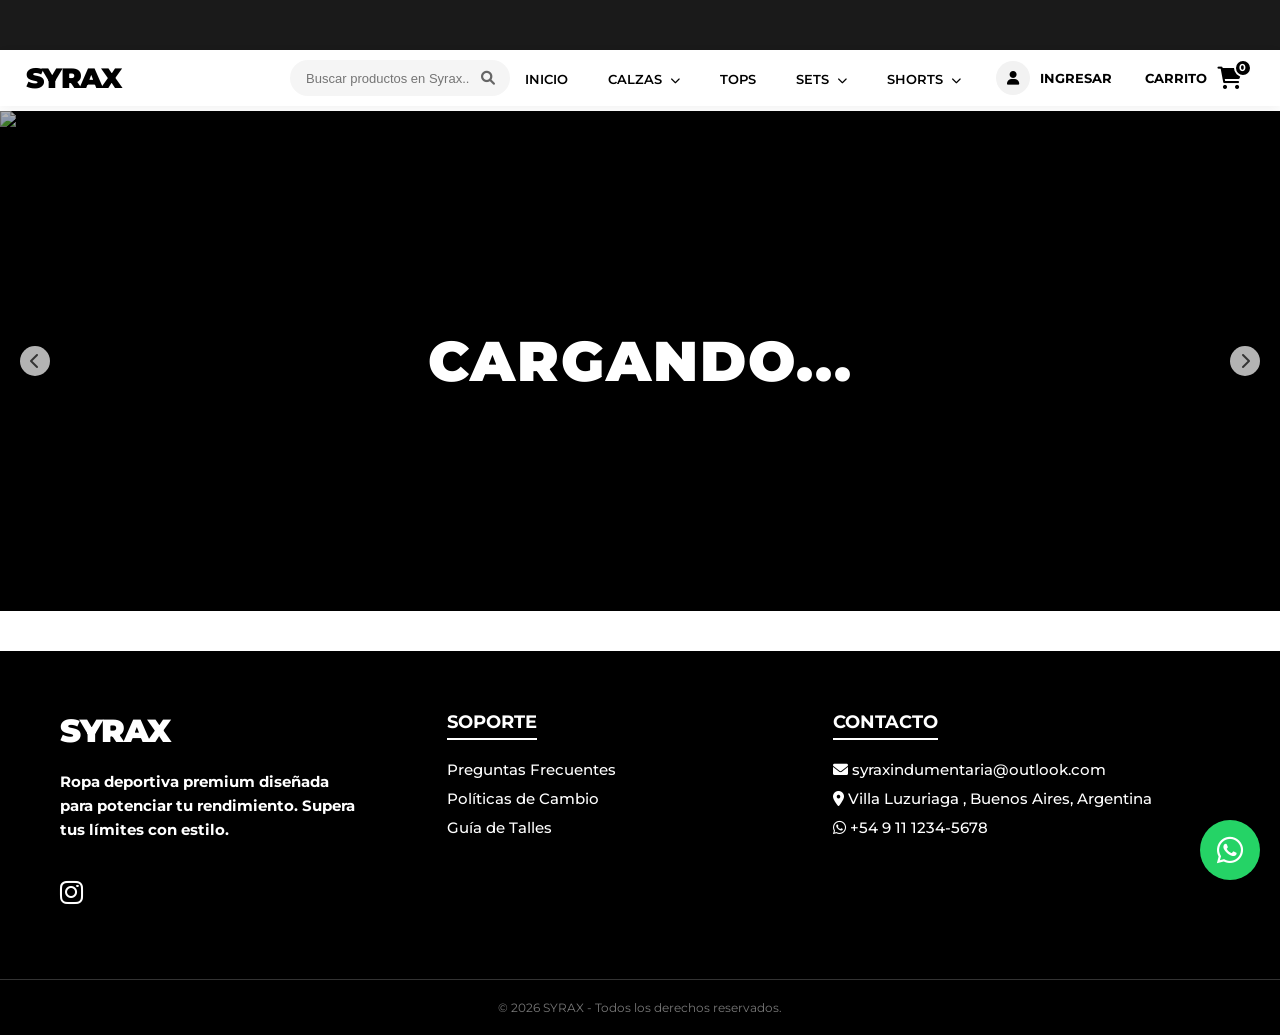
==== commit b1fa33ed: "Update index.html" ====
--- a/index.html
+++ b/index.html
@@ -351,12 +351,6 @@
 
 
 
-<a href= "test-og.html">
-<h1>abrir</h1>
-</a>
-
-
-
 
 
 
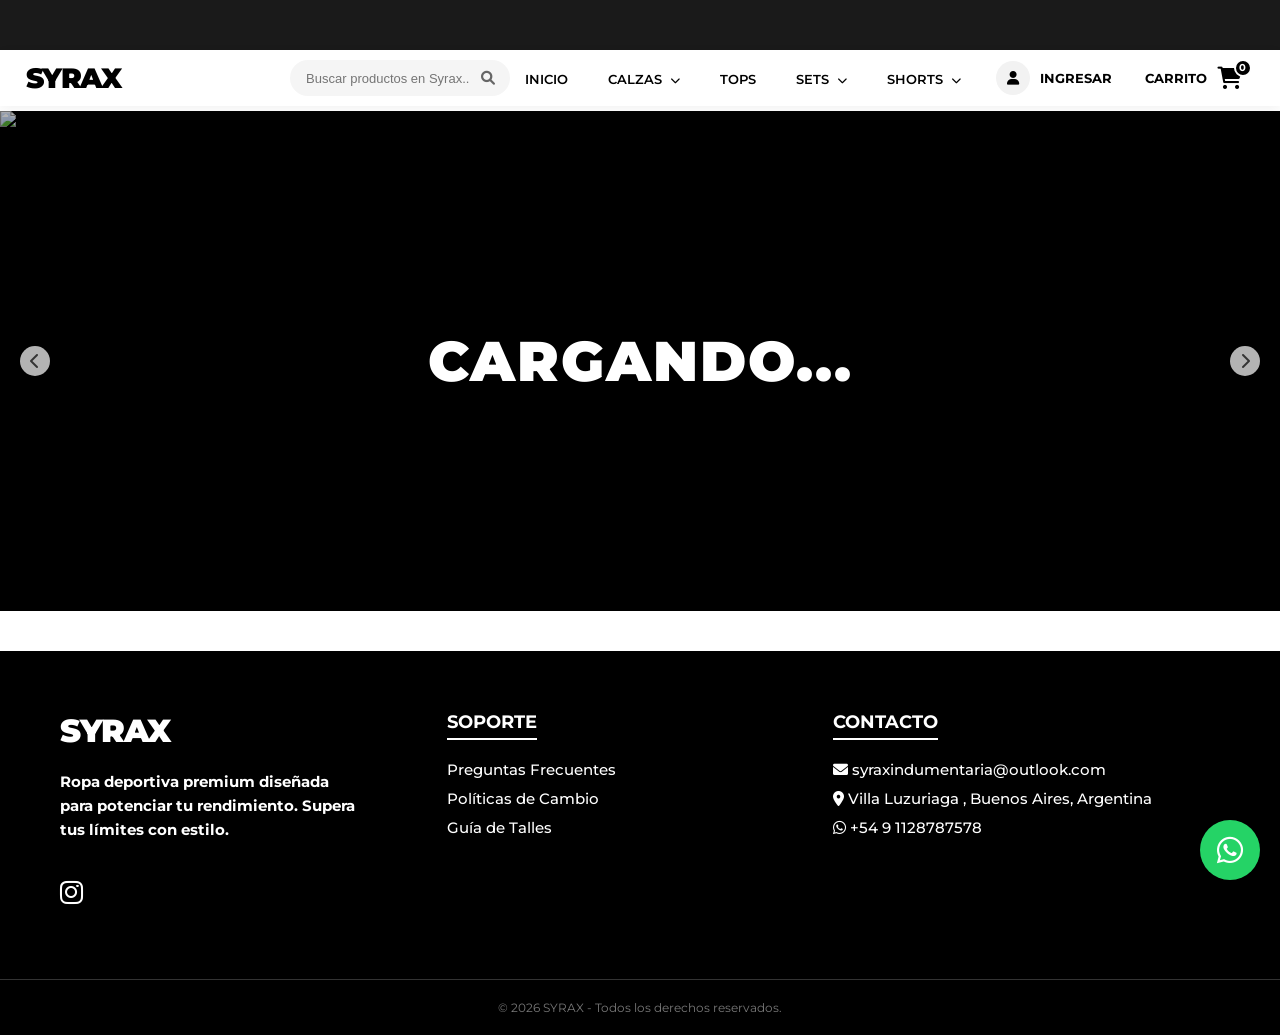
==== commit 1eefab48: "Update index.html" ====
--- a/index.html
+++ b/index.html
@@ -30,6 +30,8 @@
 <!-- End Meta Pixel Code -->
 
 
+<meta name="facebook-domain-verification" content="n5bcxts03qgjhybpgdpp6zwg4cez83" />
+    
 
 
 <!-- Etiquetas para que WhatsApp muestre la imagen -->
@@ -380,7 +382,7 @@
     <ul class="contact-list">
         <li><a href="mailto:syraxindumentaria@outlook.com" target="_blank"  rel="noopener noreferrer"><i  class="fas fa-envelope" ></i> syraxindumentaria@outlook.com</a></li>
         <li><a href="#"><i class="fas fa-map-marker-alt"></i> Villa Luzuriaga , Buenos Aires, Argentina</a></li>
-        <li><a href="https://wa.me/5491112345678" target="_blank" rel="noopener noreferrer"><i class="fab fa-whatsapp"></i> +54 9 11 1234-5678</a></li>
+        <li><a href="https://wa.me/5491112345678" target="_blank" rel="noopener noreferrer"><i class="fab fa-whatsapp"></i> +54 9 1128787578 </a></li>
     </ul>
 </div>
     </div>
@@ -391,7 +393,7 @@
 </footer>
 
 
-<a href="https://wa.me/5491112345678" class="wa-float" target="_blank" rel="noopener noreferrer">
+<a href="https://wa.me/5491128787578" class="wa-float" target="_blank" rel="noopener noreferrer">
     <i class="fab fa-whatsapp"></i>
 </a>
 
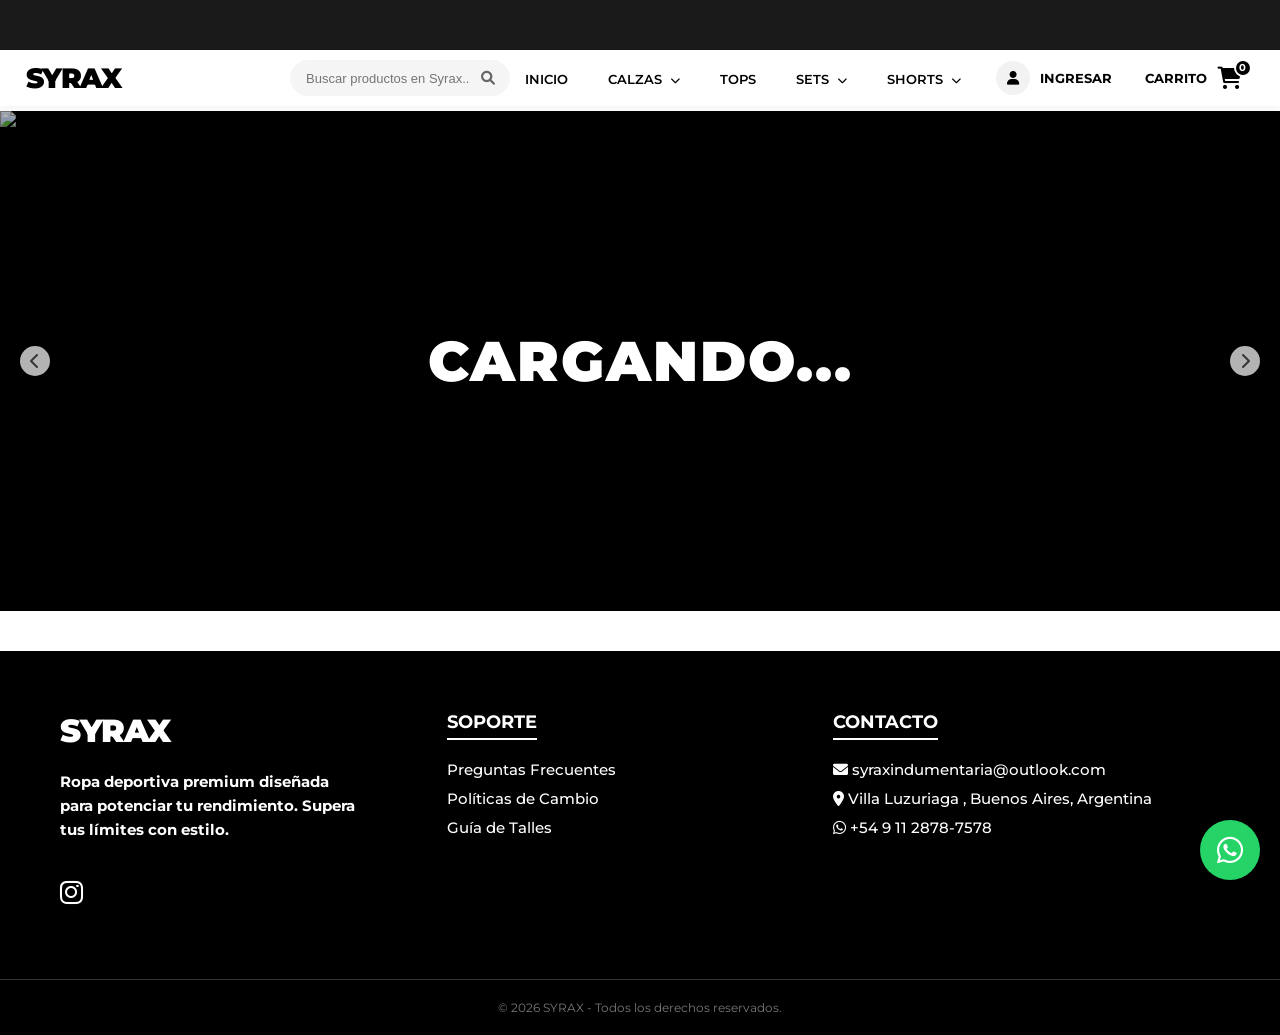
==== commit 073f2928: "Update index.html" ====
--- a/index.html
+++ b/index.html
@@ -168,7 +168,7 @@
         </ul>
 <div class="mobile-wa-wrapper">
 
-    <a href="https://wa.me/5491112345678"
+    <a href="https://wa.me/5491128787578"
        class="mobile-wa-btn"
        target="_blank">
 
@@ -382,7 +382,7 @@
     <ul class="contact-list">
         <li><a href="mailto:syraxindumentaria@outlook.com" target="_blank"  rel="noopener noreferrer"><i  class="fas fa-envelope" ></i> syraxindumentaria@outlook.com</a></li>
         <li><a href="#"><i class="fas fa-map-marker-alt"></i> Villa Luzuriaga , Buenos Aires, Argentina</a></li>
-        <li><a href="https://wa.me/5491112345678" target="_blank" rel="noopener noreferrer"><i class="fab fa-whatsapp"></i> +54 9 1128787578 </a></li>
+        <li><a href="https://wa.me/5491128787578" target="_blank" rel="noopener noreferrer"><i class="fab fa-whatsapp"></i> +54 9 11 2878-7578 </a></li>
     </ul>
 </div>
     </div>
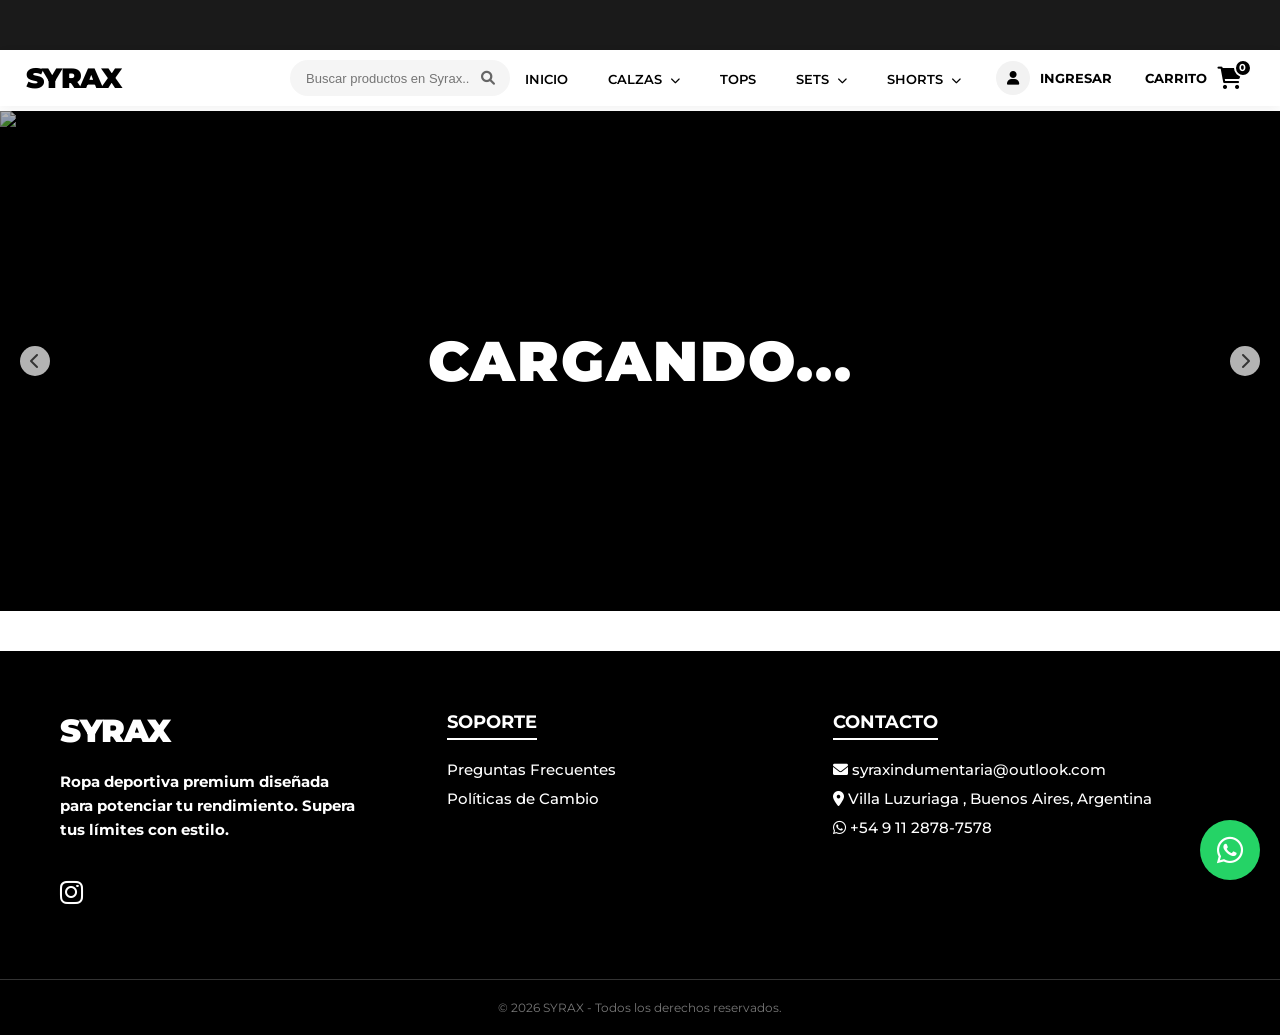
==== commit 9d46e166: "Update index.html" ====
--- a/index.html
+++ b/index.html
@@ -373,7 +373,7 @@
             <ul>
                 <li><a href="soporte.html#faq" target="_blank"  rel="noopener noreferrer">Preguntas Frecuentes</a></li>
                 <li><a href="soporte.html#cambios" target="_blank"  rel="noopener noreferrer">Políticas de Cambio</a></li>
-                 <li><a href="soporte.html#talles" target="_blank"  rel="noopener noreferrer">Guía de Talles</a></li>
+              
             </ul>
         </div>
 
